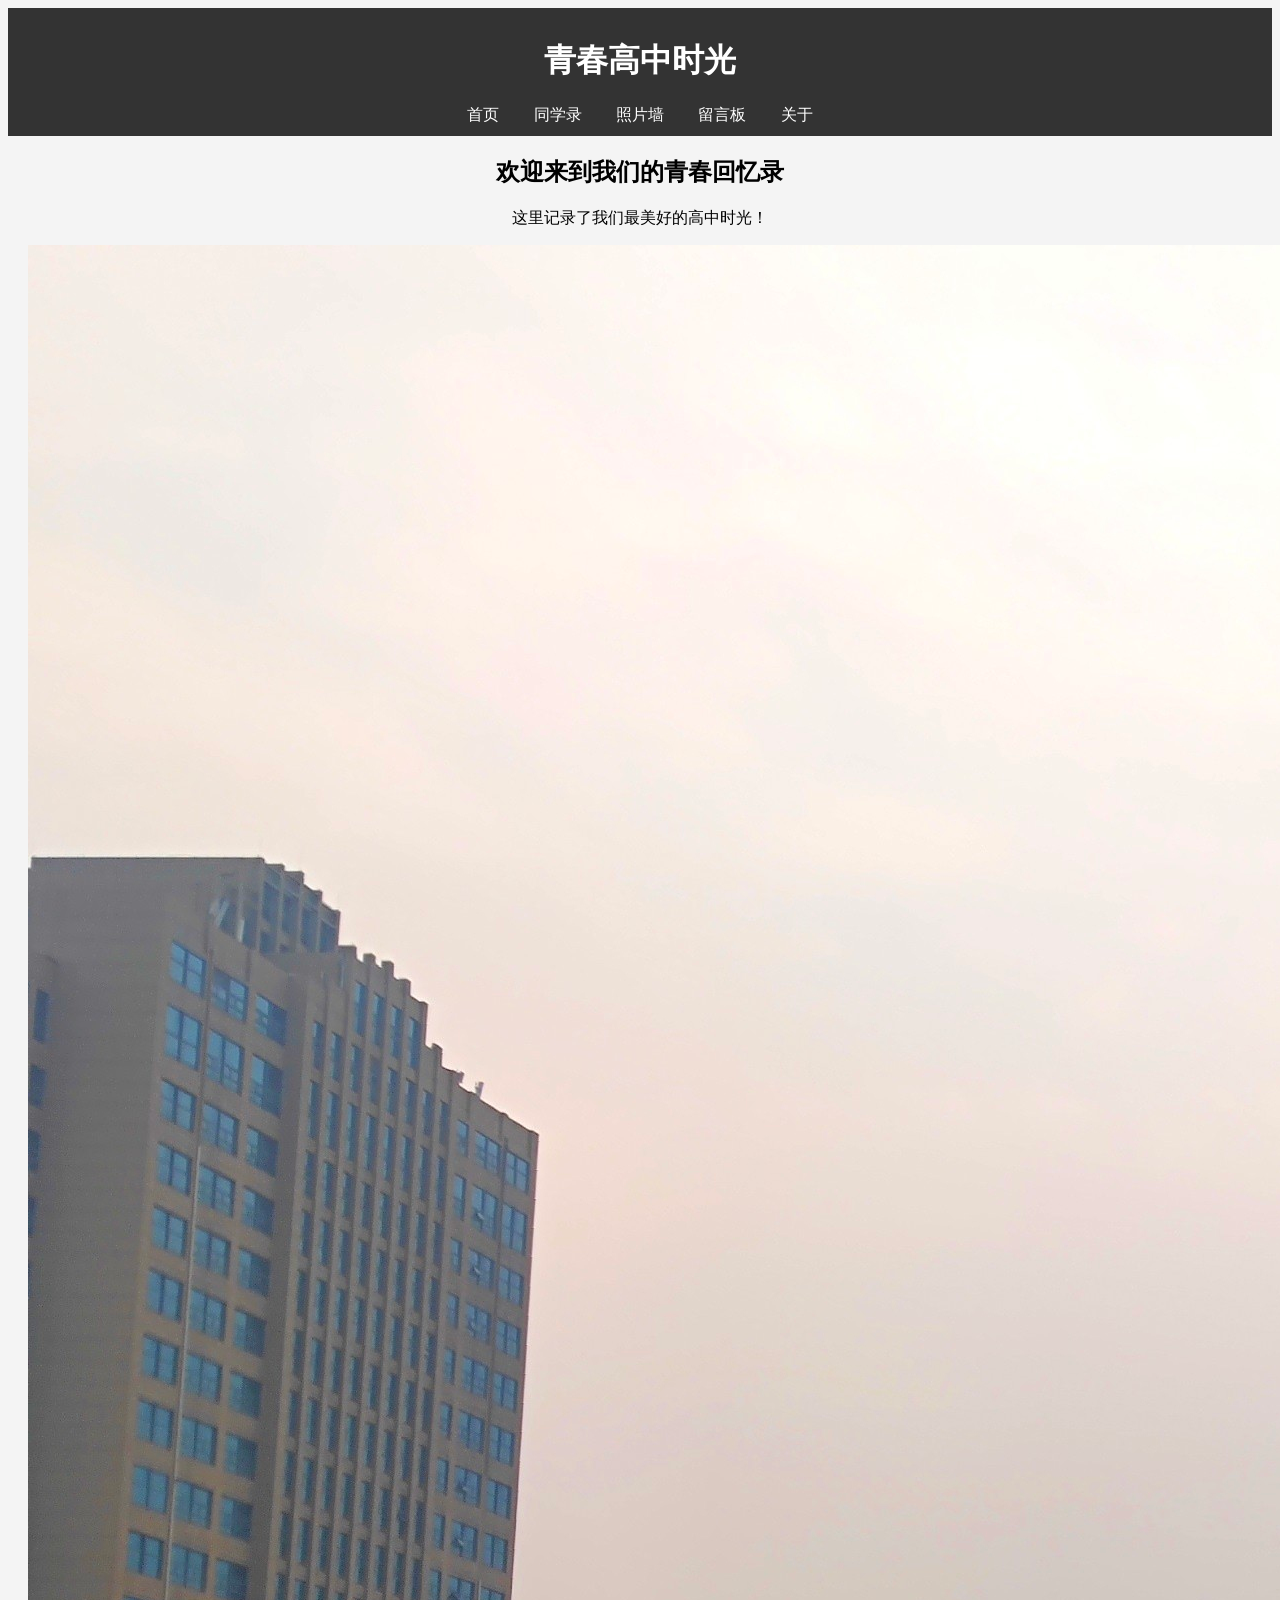
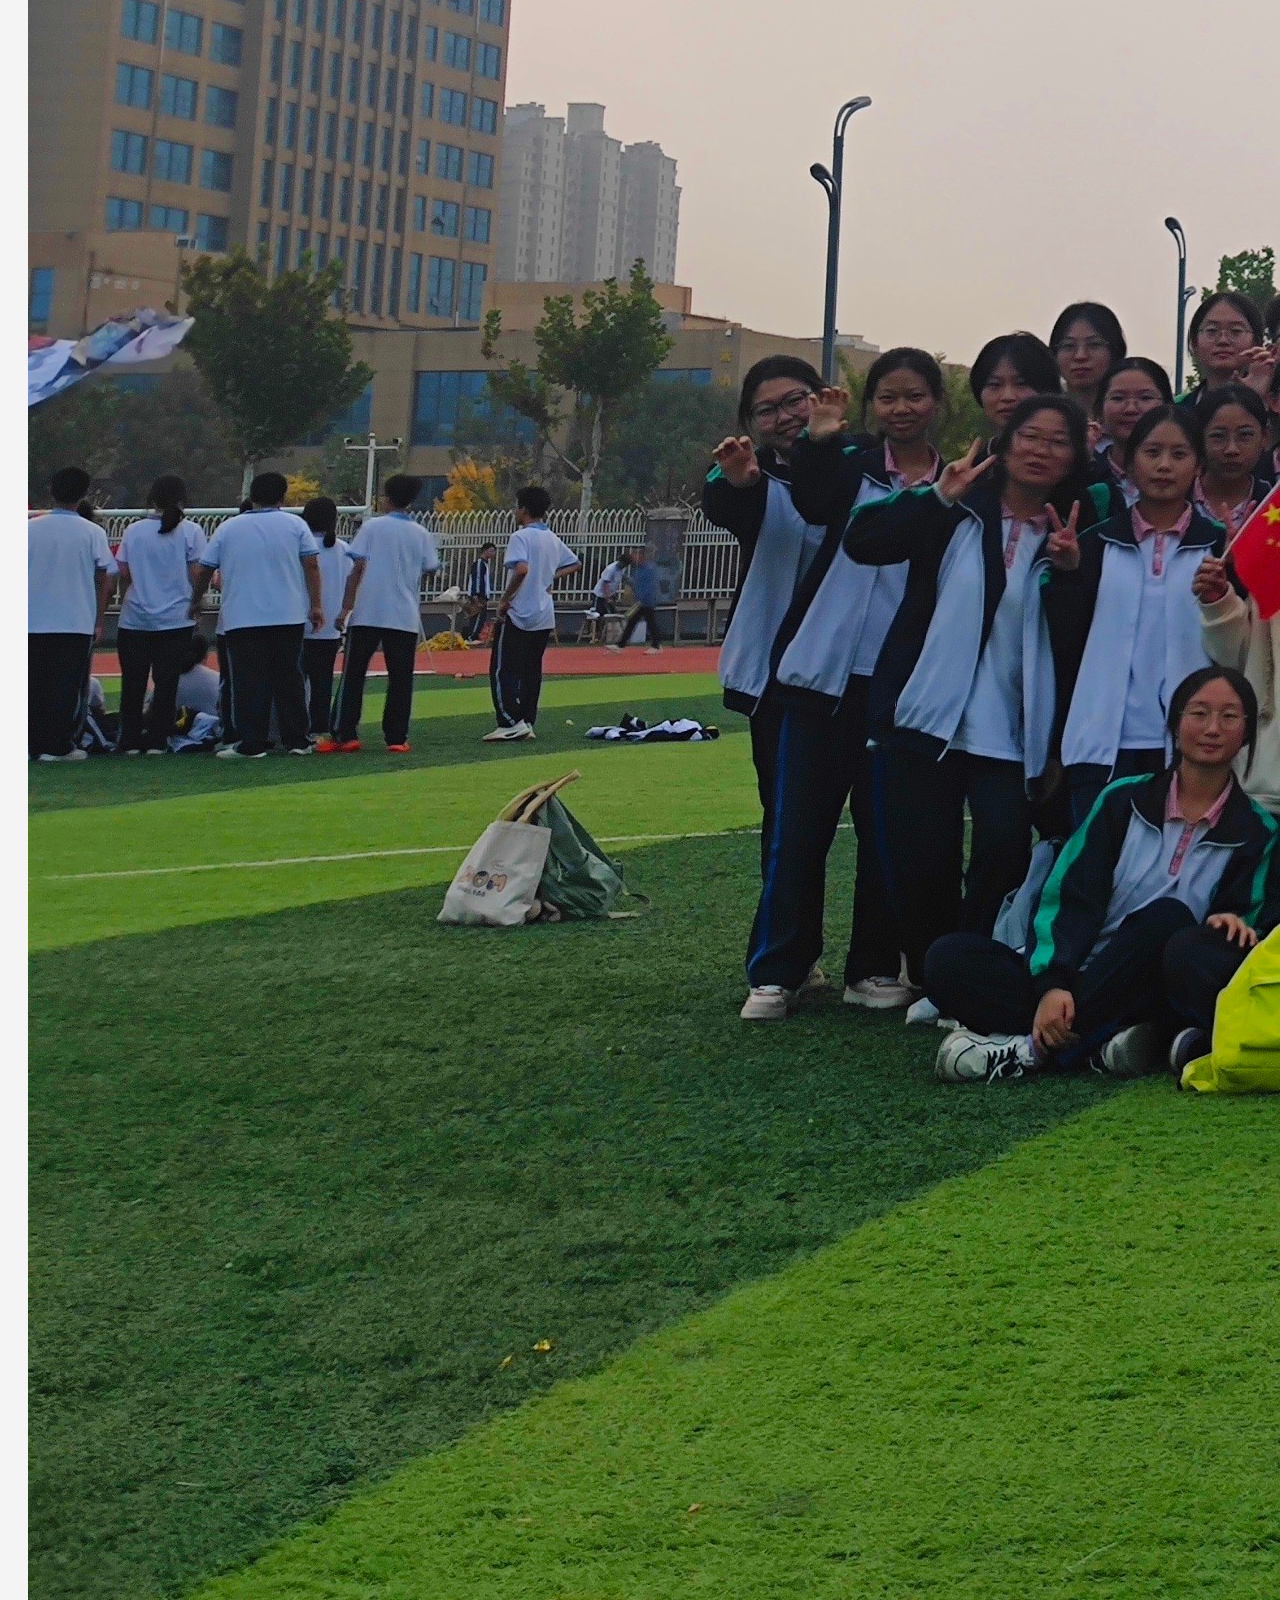
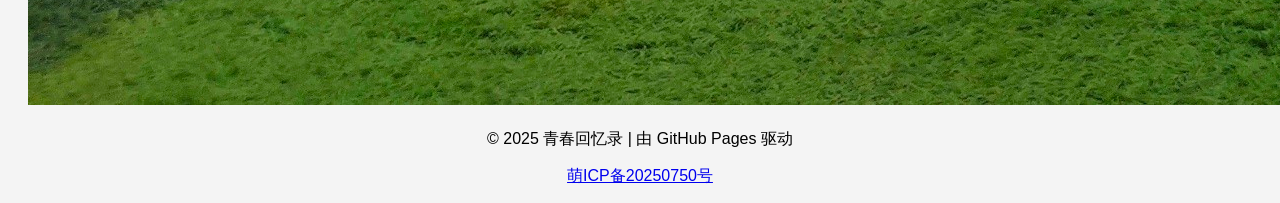
==== index.html @ 6043eba2 "index.html" ====
﻿<!DOCTYPE html>
<html lang="zh">
<head>
    <meta charset="UTF-8">
    <title>青春回忆录</title>
    <link rel="stylesheet" href="style.css">
</head>
<body>
    <header>
        <h1>青春高中时光</h1>
        <nav>
            <a href="index.html">首页</a>
            <a href="classmates.html">同学录</a>
            <a href="gallery.html">照片墙</a>
            <a href="guestbook.html">留言板</a>
            <a href="about.html">关于</a>
        </nav>
    </header>

    <section class="welcome">
        <h2>欢迎来到我们的青春回忆录</h2>
        <p>这里记录了我们最美好的高中时光！</p>
        <img src="IMG_2024Asports.jpg" alt="班级合照">
    </section>

    <footer>
            <div id="footer"></div>
<script>
    fetch('footer.html')
    .then(response => response.text())
    .then(data => {
        document.getElementById('footer').innerHTML = data;
    });
</script>
    </footer>
</body>
</html>
<!-- Cookie 请求弹窗 -->
<div id="cookie-banner" class="cookie-banner">
    <p>我们使用 Cookie 来优化您的浏览体验。继续使用网站即表示您同意我们的 <a href="privacy-policy.html" target="_blank">隐私政策</a>。</p>
    <button id="accept-cookie">接受</button>
</div>
---- style.css ----
body {
    font-family: Arial, sans-serif;
    text-align: center;
    background-color: #f4f4f4;
}

header {
    background: #333;
    color: white;
    padding: 10px;
}

nav a {
    color: white;
    margin: 0 15px;
    text-decoration: none;
}

/* 留言板样式 */
.guestbook {
    max-width: 800px;
    margin: 20px auto;
    padding: 20px;
    background: #f4f4f4;
    border-radius: 8px;
    box-shadow: 0 2px 4px rgba(0, 0, 0, 0.1);
}

.guestbook h2 {
    text-align: center;
    font-size: 24px;
    margin-bottom: 20px;
}

#guestbook-form {
    display: flex;
    flex-direction: column;
    margin-bottom: 20px;
}

#message {
    width: 100%;
    padding: 10px;
    margin-bottom: 10px;
    border: 1px solid #ccc;
    border-radius: 4px;
    font-size: 16px;
}

button[type="submit"] {
    background-color: #333;
    color: white;
    padding: 10px;
    border: none;
    border-radius: 4px;
    cursor: pointer;
    font-size: 16px;
}

button[type="submit"]:hover {
    background-color: #555;
}

#messages {
    background: white;
    padding: 15px;
    border-radius: 4px;
    border: 1px solid #ccc;
}

.message-item {
    padding: 10px;
    border-bottom: 1px solid #eee;
}

.message-item:last-child {
    border-bottom: none;
}

section {
    margin: 20px;
}

.gallery img {
    width: 200px;
    margin: 10px;
}

/* Cookie Banner 样式 */
.cookie-banner {
    position: fixed;
    bottom: 0;
    width: 100%;
    background-color: #333;
    color: white;
    padding: 15px 20px;
    text-align: center;
    box-shadow: 0 -2px 5px rgba(0, 0, 0, 0.1);
    display: none; /* 初始状态为隐藏 */
    z-index: 1000;
}

.cookie-banner p {
    margin: 0;
    font-size: 14px;
    display: inline-block;
}

.cookie-banner a {
    color: #4CAF50;
    text-decoration: none;
    margin-left: 5px;
}

.cookie-banner button {
    background-color: #4CAF50;
    color: white;
    border: none;
    padding: 8px 16px;
    margin-left: 20px;
    border-radius: 4px;
    font-size: 14px;
    cursor: pointer;
}

.cookie-banner button:hover {
    background-color: #45a049;
}
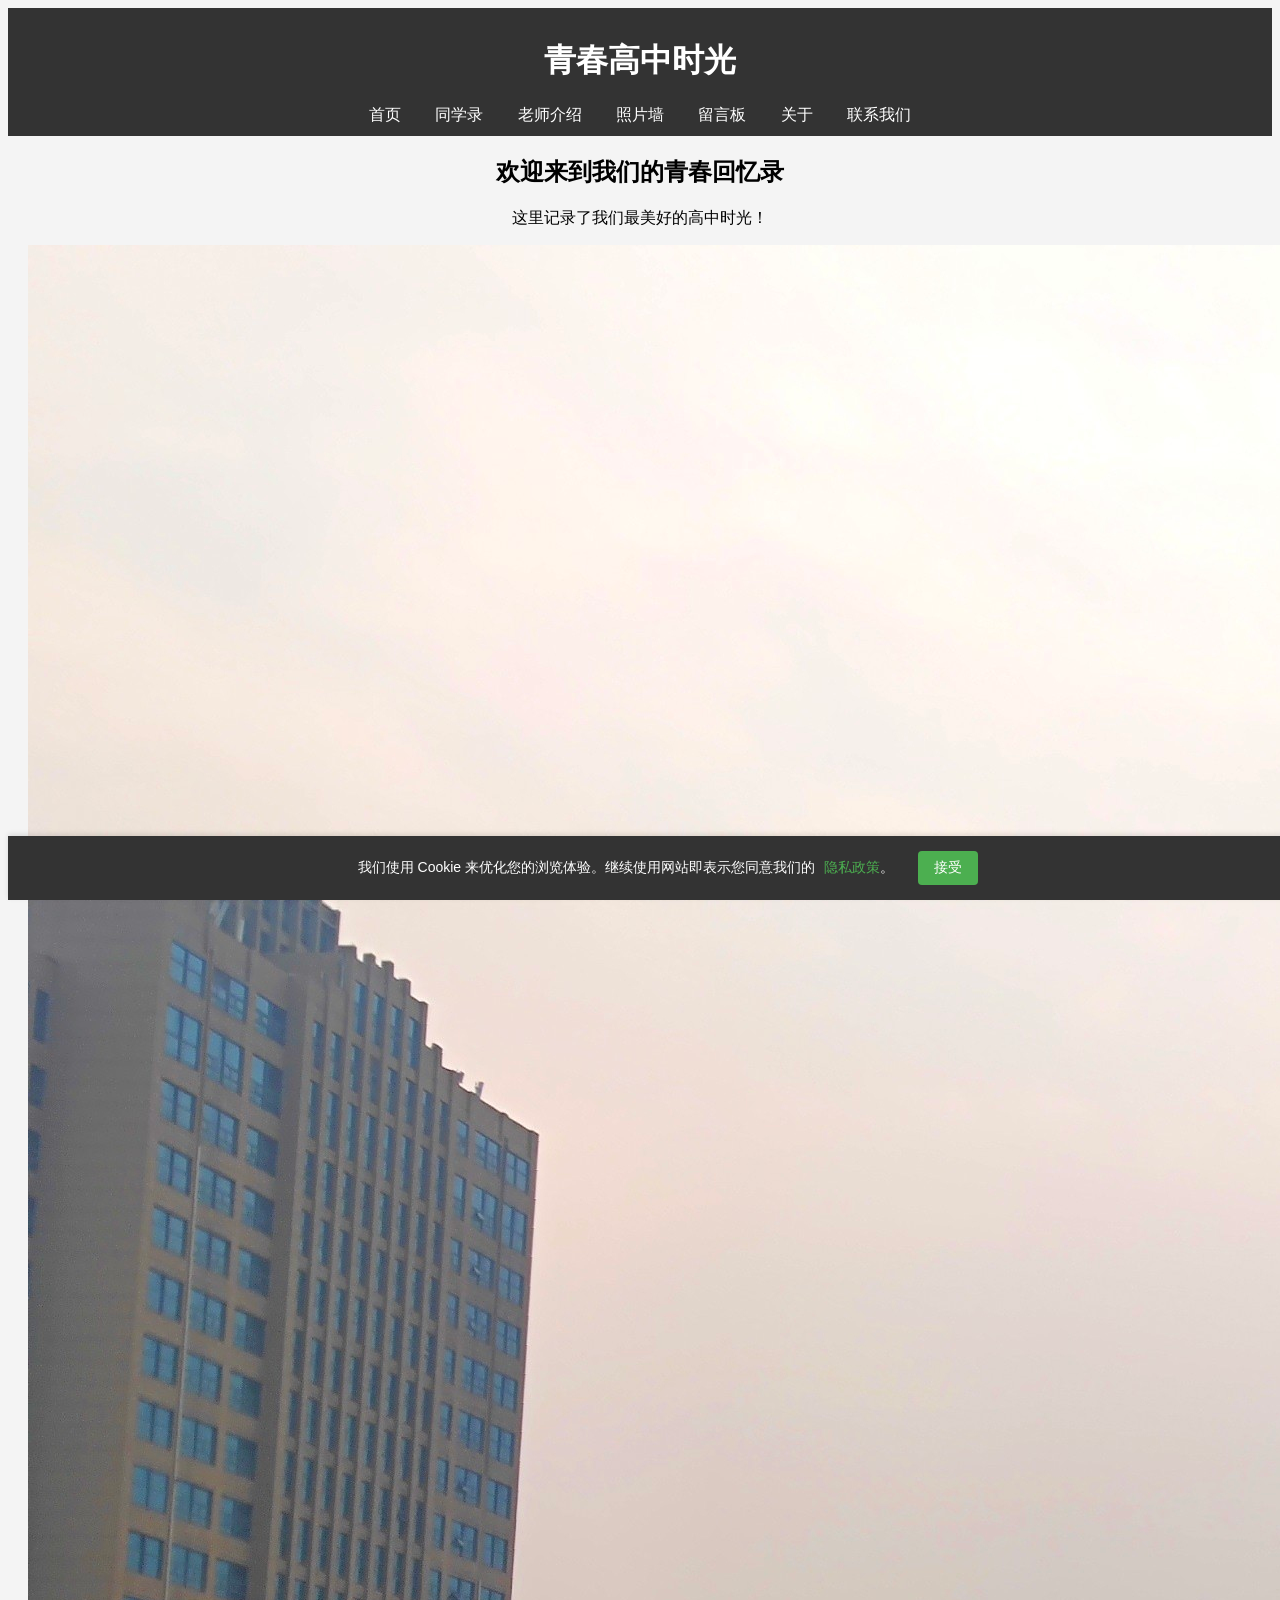
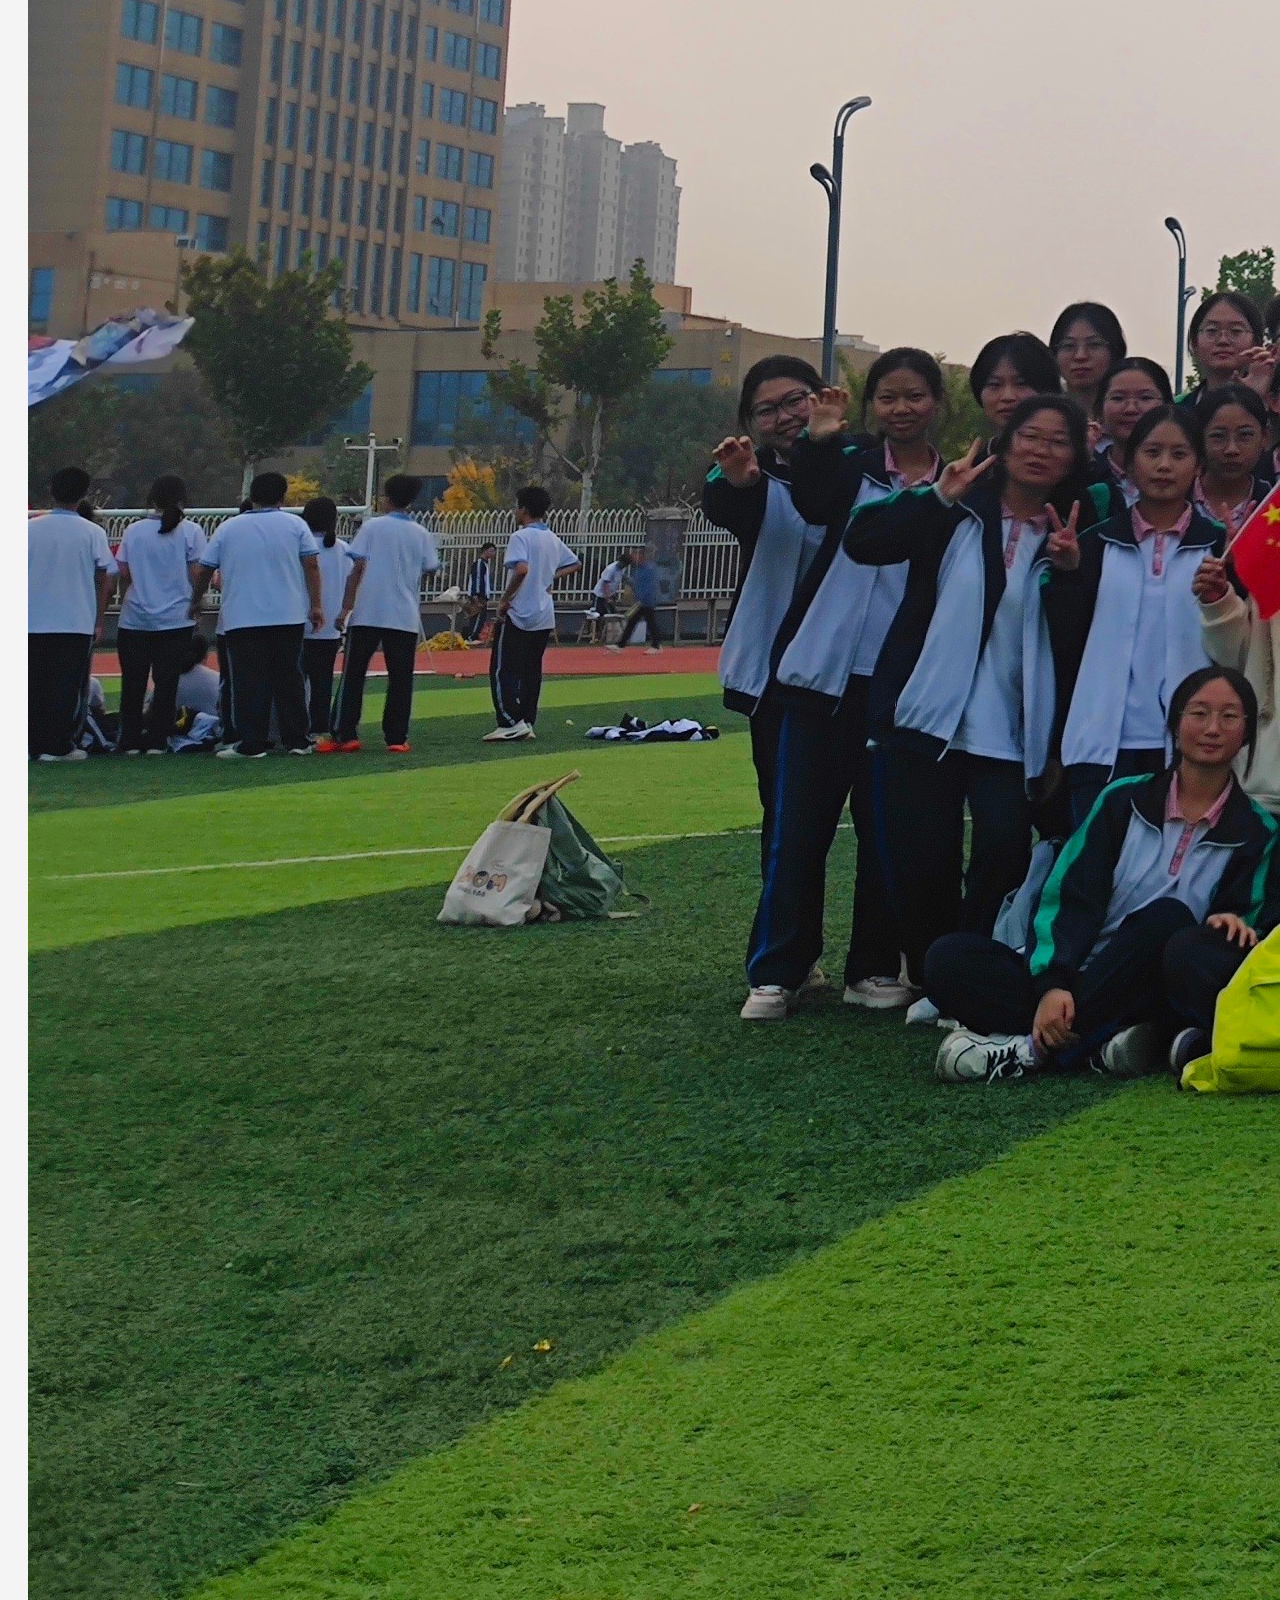
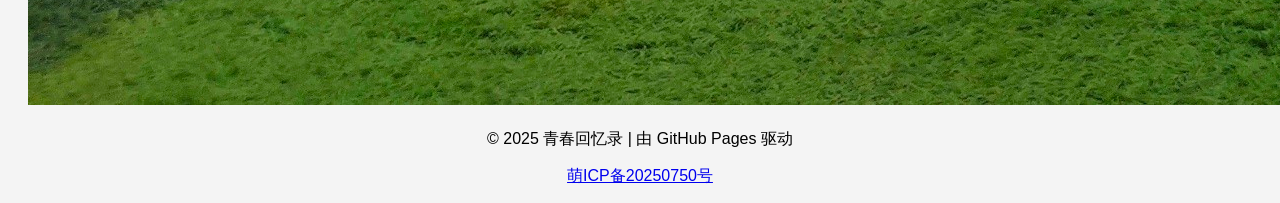
==== commit 9d2a1e77: "index.html" ====
--- a/index.html
+++ b/index.html
@@ -5,15 +5,19 @@
     <title>青春回忆录</title>
     <link rel="stylesheet" href="style.css">
 </head>
+    <script src="cookie-banner.js"></script>
 <body>
     <header>
         <h1>青春高中时光</h1>
         <nav>
             <a href="index.html">首页</a>
             <a href="classmates.html">同学录</a>
+            <a href="teachers.html">老师介绍</a>
             <a href="gallery.html">照片墙</a>
             <a href="guestbook.html">留言板</a>
             <a href="about.html">关于</a>
+            <a href="contact.html">联系我们</a>
+            </nav>
         </nav>
     </header>
 
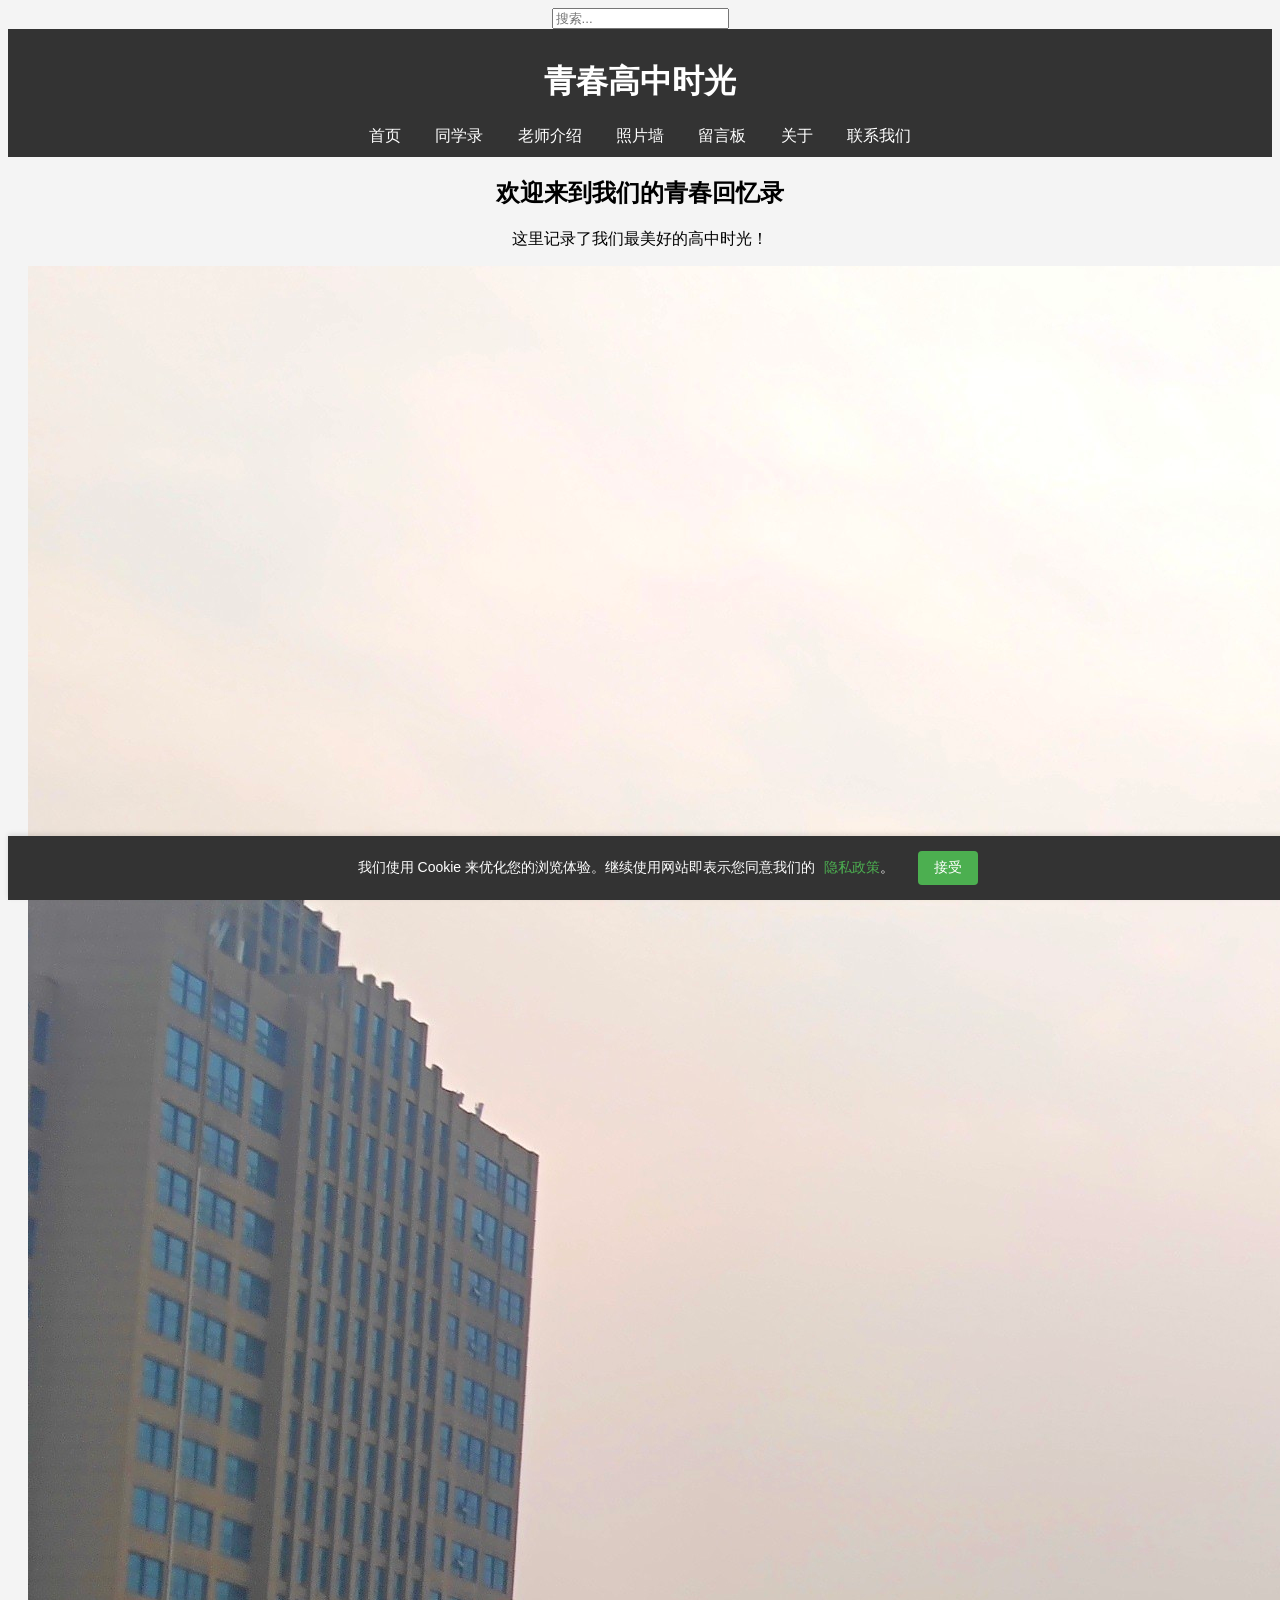
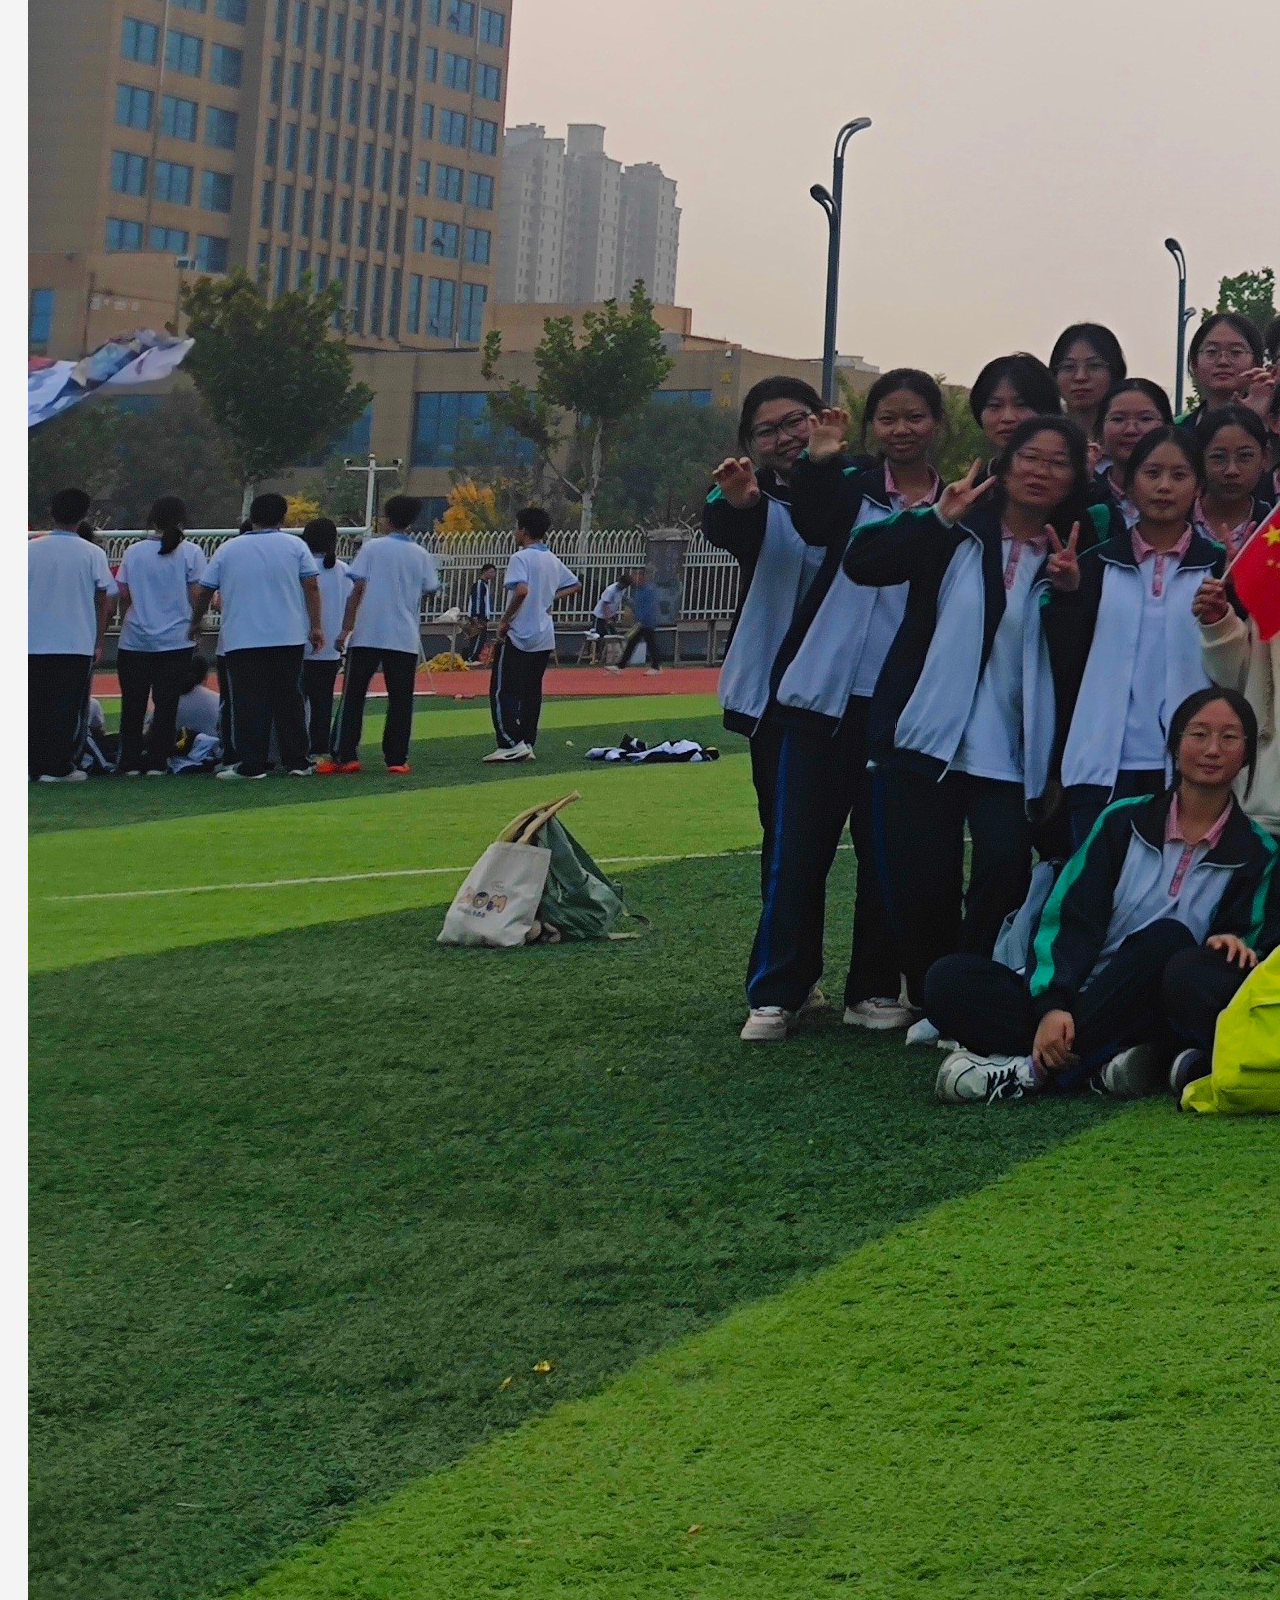
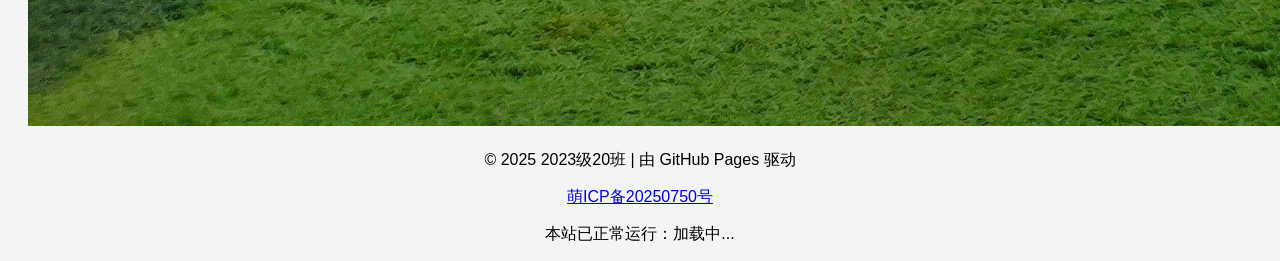
==== commit 087a7c70: "index.html" ====
--- a/index.html
+++ b/index.html
@@ -5,6 +5,11 @@
     <title>青春回忆录</title>
     <link rel="stylesheet" href="style.css">
 </head>
+    
+    <input type="text" id="searchBox" placeholder="搜索..." onkeyup="searchSite()">
+<div id="searchResults"></div>
+<script src="search.js"></script>
+    
     <script src="cookie-banner.js"></script>
 <body>
     <header>
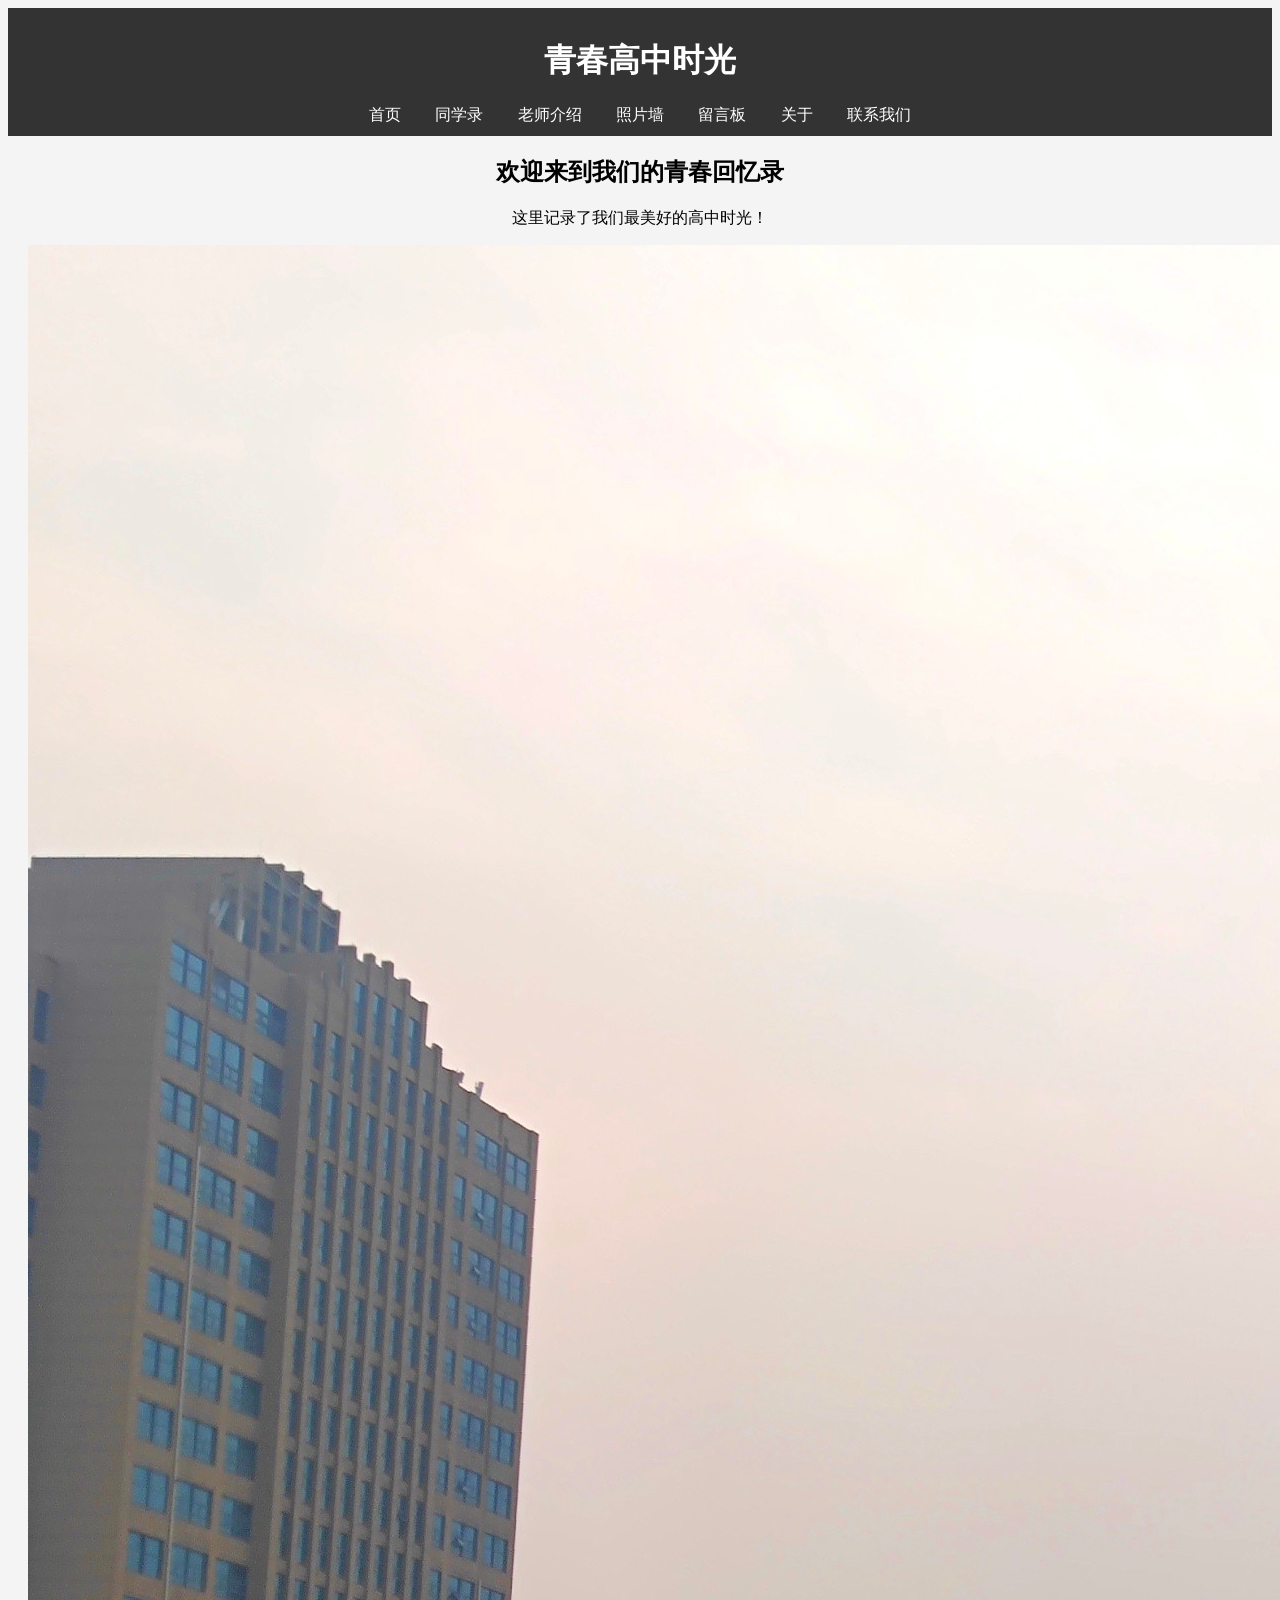
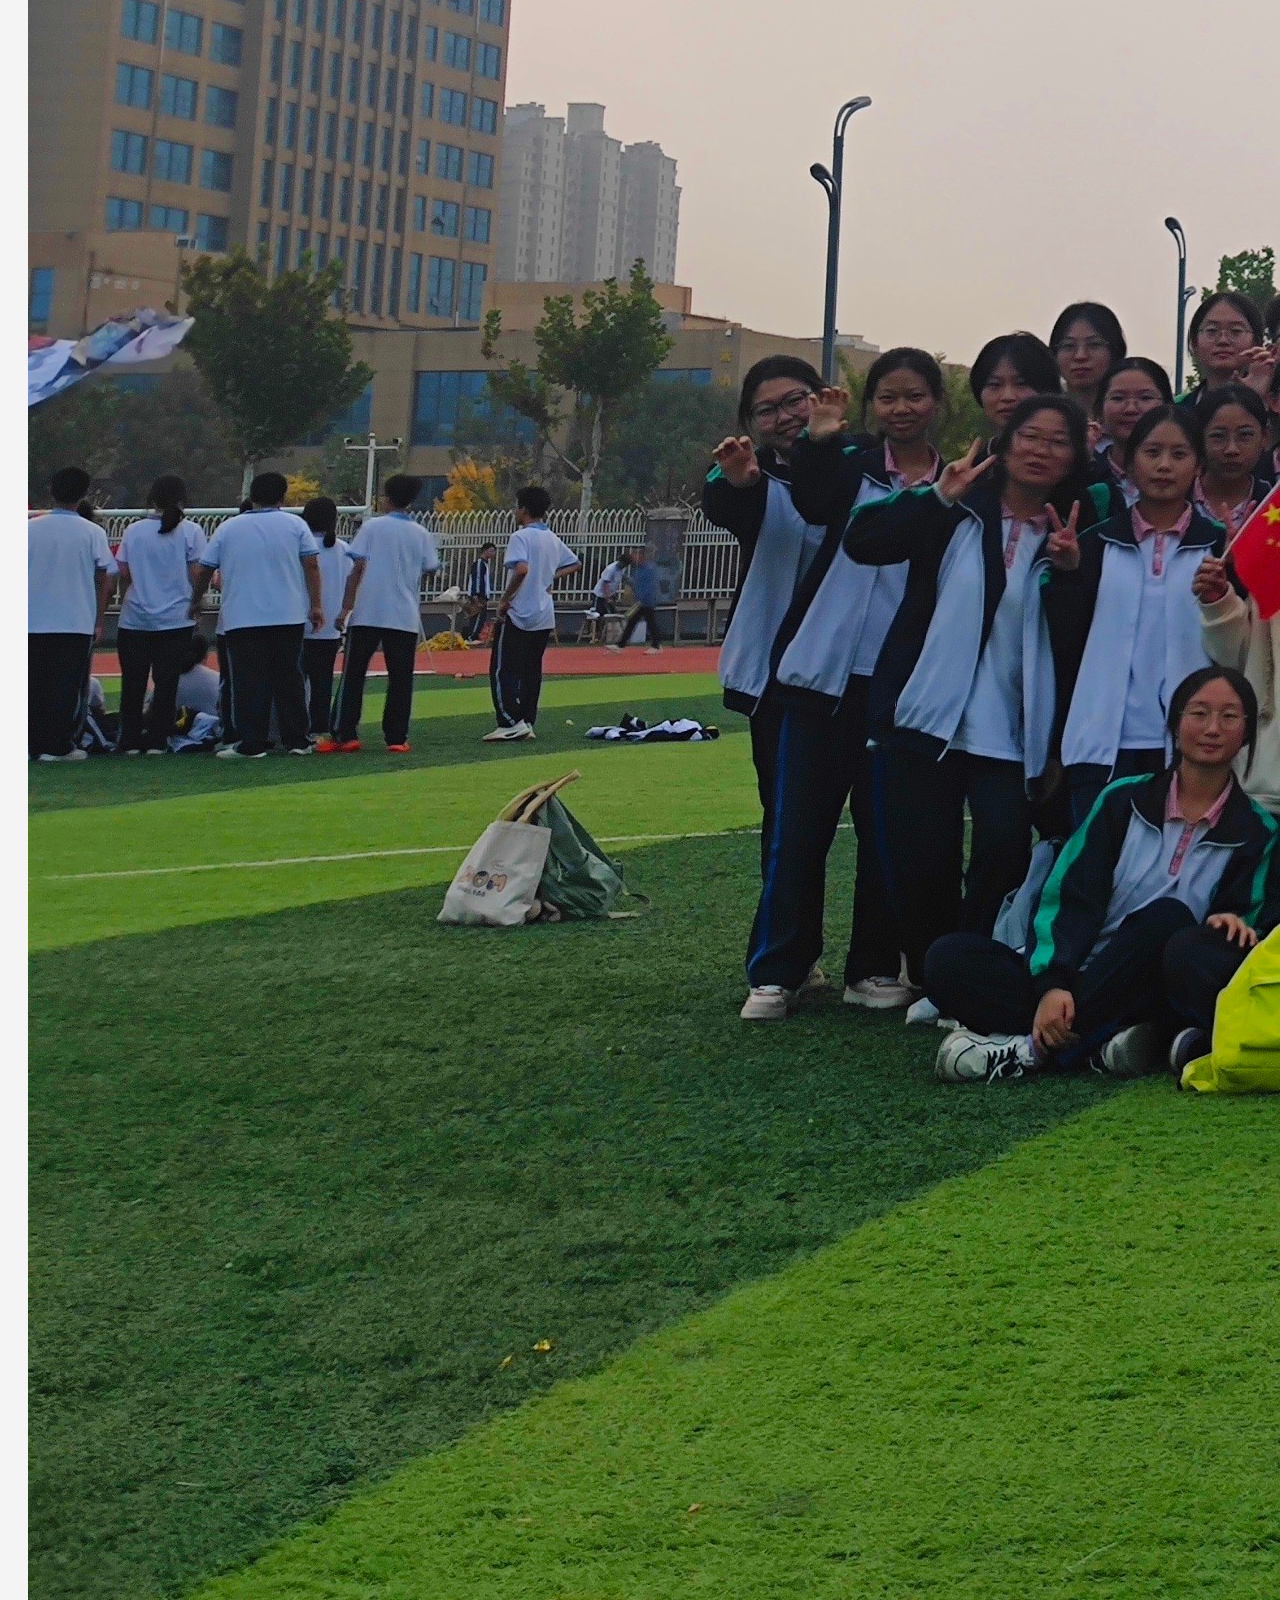
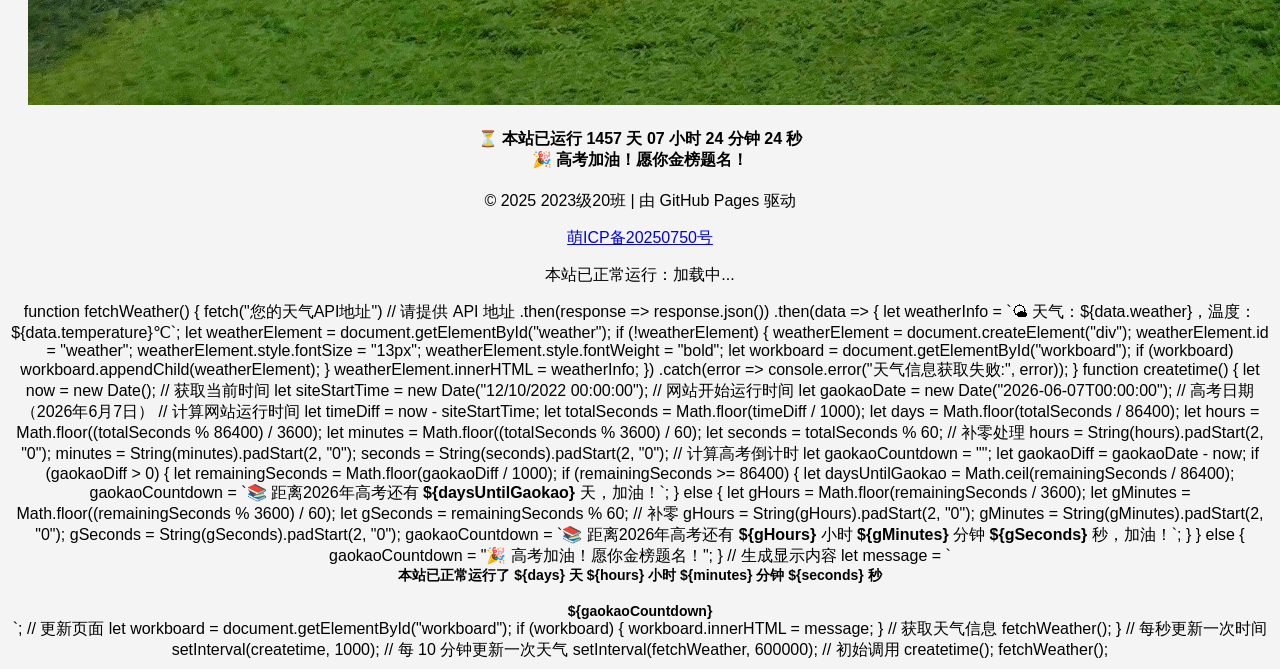
==== commit 04c99d72: "index.html" ====
--- a/index.html
+++ b/index.html
@@ -1,16 +1,11 @@
-﻿<!DOCTYPE html>
+<!DOCTYPE html>
 <html lang="zh">
 <head>
     <meta charset="UTF-8">
     <title>青春回忆录</title>
     <link rel="stylesheet" href="style.css">
 </head>
-    
-    <input type="text" id="searchBox" placeholder="搜索..." onkeyup="searchSite()">
-<div id="searchResults"></div>
-<script src="search.js"></script>
-    
-    <script src="cookie-banner.js"></script>
+
 <body>
     <header>
         <h1>青春高中时光</h1>
@@ -22,7 +17,6 @@
             <a href="guestbook.html">留言板</a>
             <a href="about.html">关于</a>
             <a href="contact.html">联系我们</a>
-            </nav>
         </nav>
     </header>
 
@@ -32,20 +26,71 @@
         <img src="IMG_2024Asports.jpg" alt="班级合照">
     </section>
 
+    <!-- 网站运行时间 & 高考倒计时 -->
+    <section id="runtime-info" style="text-align:center; font-weight:bold; margin:20px 0;">
+        <p id="runtime-text">加载中...</p>
+    </section>
+
     <footer>
-            <div id="footer"></div>
-<script>
-    fetch('footer.html')
-    .then(response => response.text())
-    .then(data => {
-        document.getElementById('footer').innerHTML = data;
-    });
-</script>
+        <div id="footer"></div>
+        <script>
+            fetch('footer.html')
+            .then(response => response.text())
+            .then(data => {
+                document.getElementById('footer').innerHTML = data;
+            });
+        </script>
     </footer>
+
+    <!-- Cookie 请求弹窗 -->
+    <div id="cookie-banner" class="cookie-banner">
+        <p>我们使用 Cookie 来优化您的浏览体验。继续使用网站即表示您同意我们的 <a href="privacy-policy.html" target="_blank">隐私政策</a>。</p>
+        <button id="accept-cookie">接受</button>
+    </div>
+
+    <!-- 运行时间 & 倒计时脚本 -->
+    <script>
+        function updateRuntime() {
+            let now = new Date();
+            let siteStartTime = new Date("12/10/2022 00:00:00"); // 网站上线时间
+            let gaokaoDate = new Date("2026-06-07T00:00:00"); // 高考时间
+
+            // 计算网站运行时间
+            let timeDiff = now - siteStartTime;
+            let totalSeconds = Math.floor(timeDiff / 1000);
+            let days = Math.floor(totalSeconds / 86400);
+            let hours = String(Math.floor((totalSeconds % 86400) / 3600)).padStart(2, "0");
+            let minutes = String(Math.floor((totalSeconds % 3600) / 60)).padStart(2, "0");
+            let seconds = String(totalSeconds % 60).padStart(2, "0");
+
+            // 计算高考倒计时
+            let gaokaoCountdown = "";
+            let gaokaoDiff = gaokaoDate - now;
+            if (gaokaoDiff > 0) {
+                let remainingSeconds = Math.floor(gaokaoDiff / 1000);
+                if (remainingSeconds >= 86400) {
+                    let daysUntilGaokao = Math.ceil(remainingSeconds / 86400);
+                    gaokaoCountdown = `📚 距离2026年高考还有 <b>${daysUntilGaokao}</b> 天，加油！`;
+                } else {
+                    let gHours = String(Math.floor(remainingSeconds / 3600)).padStart(2, "0");
+                    let gMinutes = String(Math.floor((remainingSeconds % 3600) / 60)).padStart(2, "0");
+                    let gSeconds = String(remainingSeconds % 60).padStart(2, "0");
+                    gaokaoCountdown = `📚 距离2026年高考还有 <b>${gHours}</b> 小时 <b>${gMinutes}</b> 分钟 <b>${gSeconds}</b> 秒，加油！`;
+                }
+            } else {
+                gaokaoCountdown = "🎉 高考加油！愿你金榜题名！";
+            }
+
+            // 更新 HTML
+            document.getElementById("runtime-text").innerHTML = `
+                ⏳ 本站已运行 <b>${days}</b> 天 <b>${hours}</b> 小时 <b>${minutes}</b> 分钟 <b>${seconds}</b> 秒 <br>
+                ${gaokaoCountdown}
+            `;
+        }
+
+        // 每秒更新
+        setInterval(updateRuntime, 1000);
+        updateRuntime();
+    </script>
 </body>
 </html>
-<!-- Cookie 请求弹窗 -->
-<div id="cookie-banner" class="cookie-banner">
-    <p>我们使用 Cookie 来优化您的浏览体验。继续使用网站即表示您同意我们的 <a href="privacy-policy.html" target="_blank">隐私政策</a>。</p>
-    <button id="accept-cookie">接受</button>
-</div>
--- a/style.css
+++ b/style.css
@@ -126,3 +126,35 @@
 .cookie-banner button:hover {
     background-color: #45a049;
 }
+
+#searchBox {
+    width: 200px;
+    padding: 5px;
+    border: 1px solid #ccc;
+    border-radius: 5px;
+}
+
+#searchResults {
+    display: none;
+    position: absolute;
+    background: white;
+    border: 1px solid #ccc;
+    width: 200px;
+    max-height: 200px;
+    overflow-y: auto;
+    box-shadow: 0 2px 5px rgba(0, 0, 0, 0.2);
+}
+
+#searchResults p {
+    margin: 5px;
+    padding: 5px;
+}
+
+#searchResults a {
+    text-decoration: none;
+    color: black;
+}
+
+#searchResults a:hover {
+    color: blue;
+}
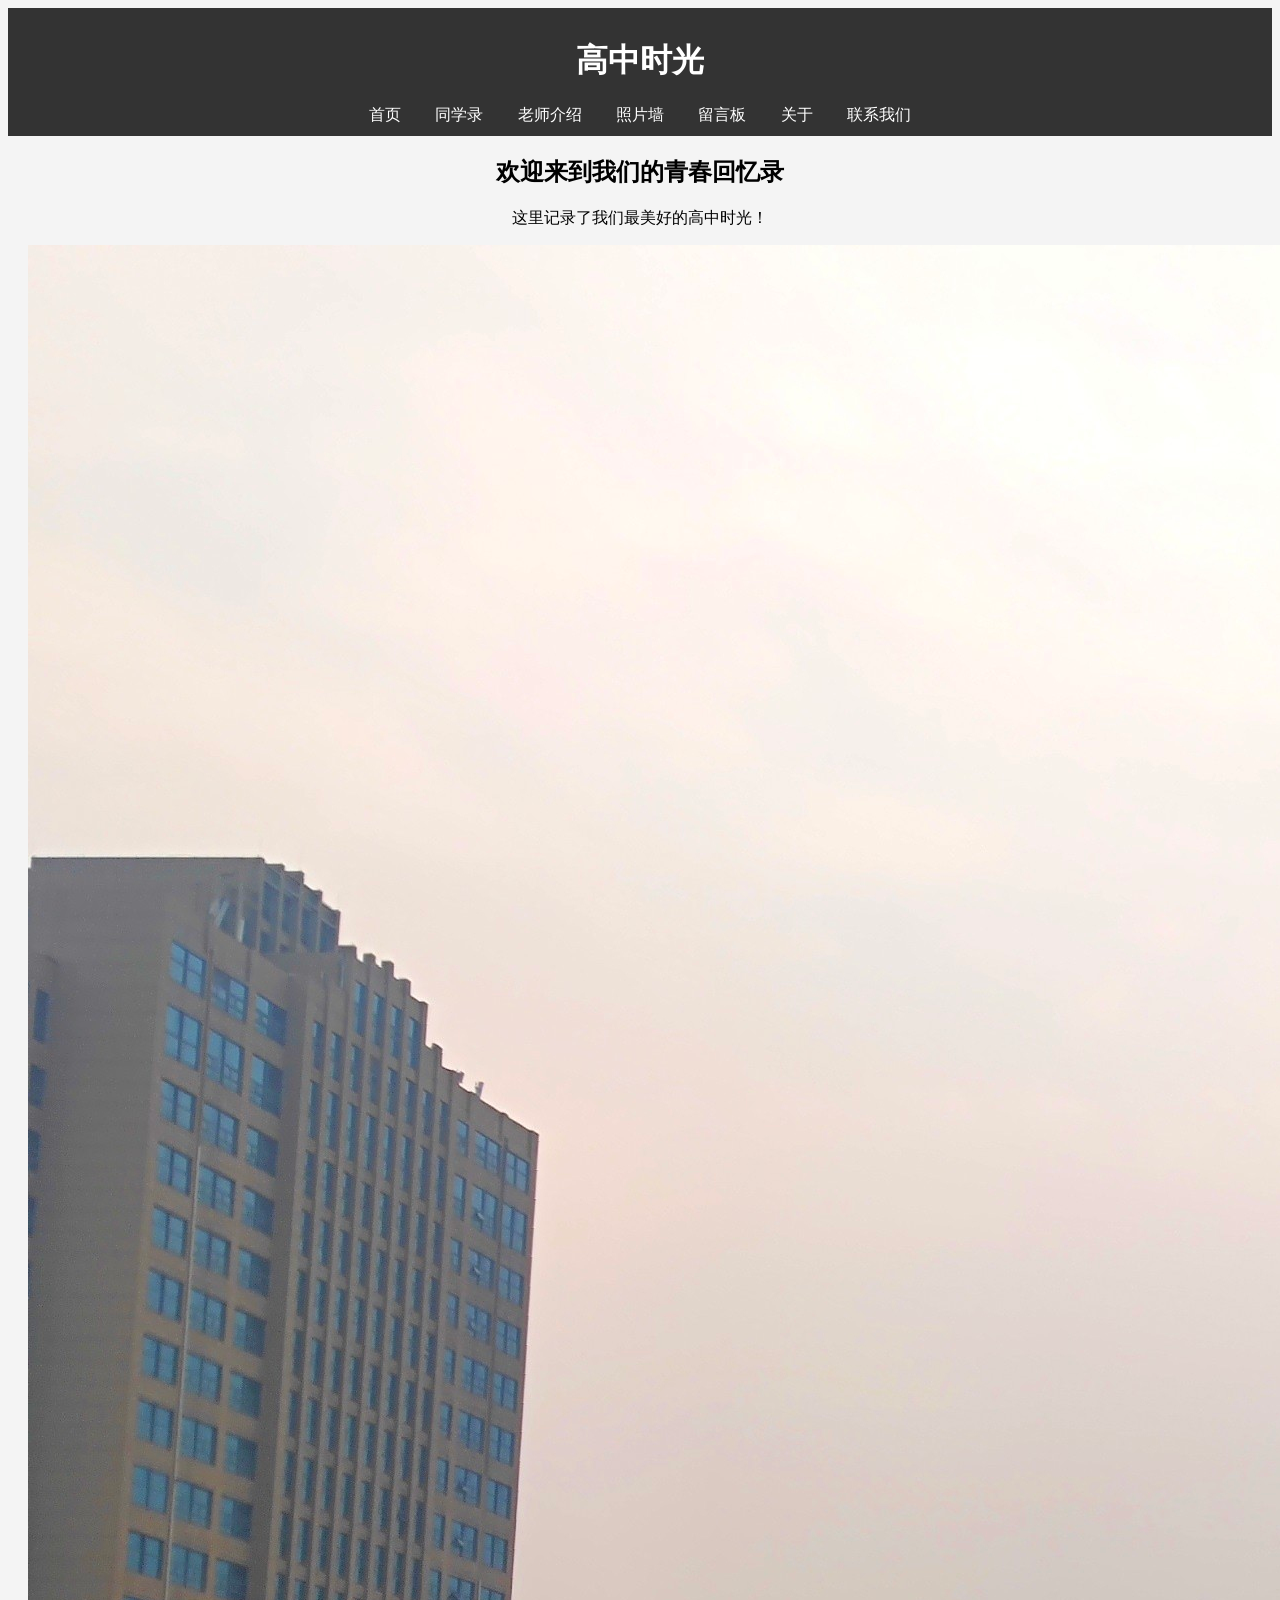
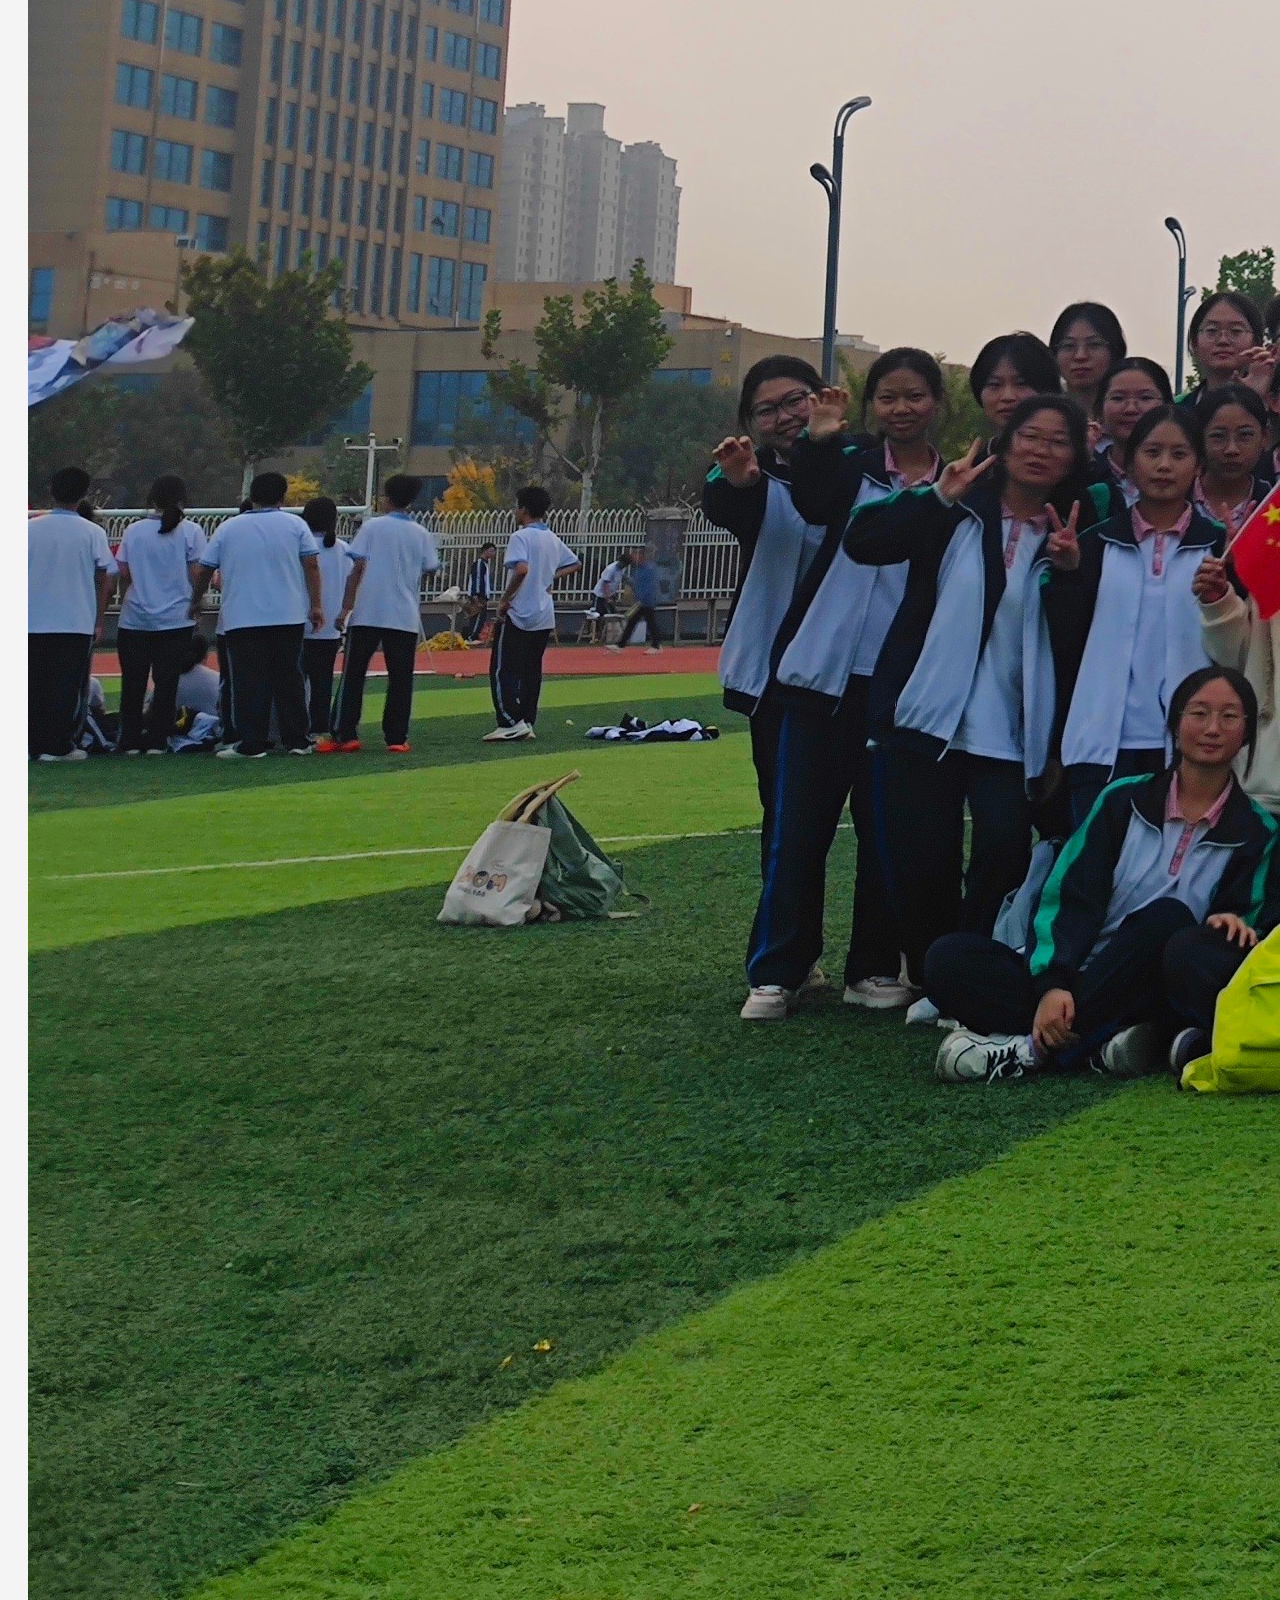
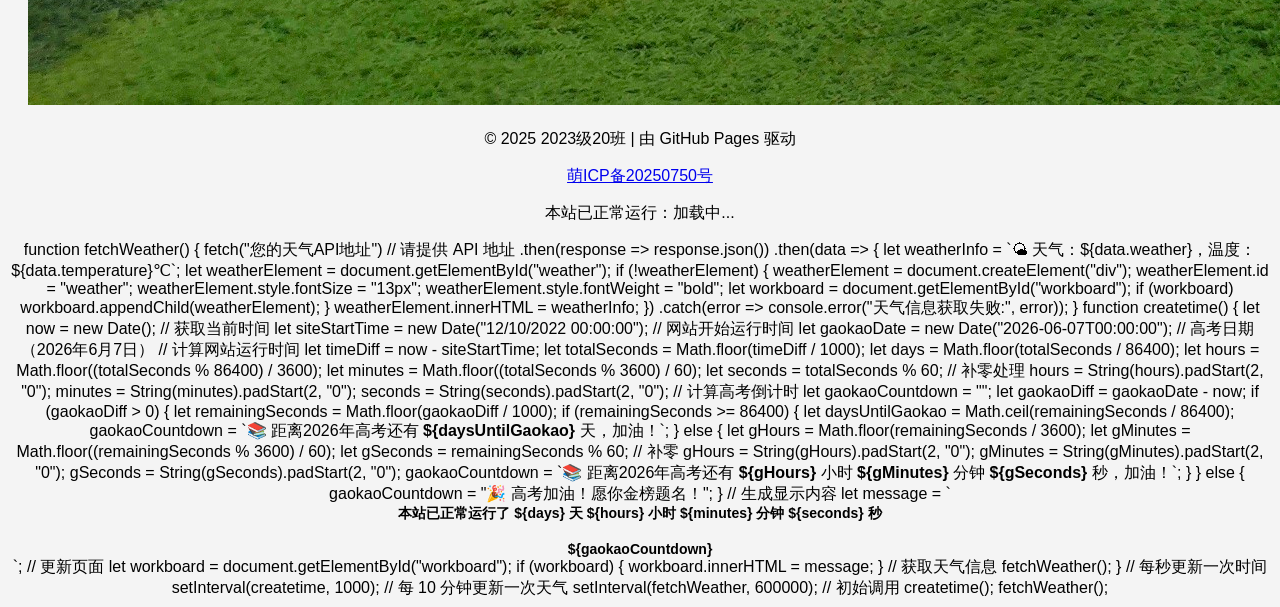
==== commit 4fe6eac4: "index.html" ====
--- a/index.html
+++ b/index.html
@@ -8,7 +8,7 @@
 
 <body>
     <header>
-        <h1>青春高中时光</h1>
+        <h1>高中时光</h1>
         <nav>
             <a href="index.html">首页</a>
             <a href="classmates.html">同学录</a>
@@ -24,11 +24,6 @@
         <h2>欢迎来到我们的青春回忆录</h2>
         <p>这里记录了我们最美好的高中时光！</p>
         <img src="IMG_2024Asports.jpg" alt="班级合照">
-    </section>
-
-    <!-- 网站运行时间 & 高考倒计时 -->
-    <section id="runtime-info" style="text-align:center; font-weight:bold; margin:20px 0;">
-        <p id="runtime-text">加载中...</p>
     </section>
 
     <footer>
@@ -52,7 +47,7 @@
     <script>
         function updateRuntime() {
             let now = new Date();
-            let siteStartTime = new Date("12/10/2022 00:00:00"); // 网站上线时间
+            let siteStartTime = new Date("08/02/2025 20:00:00"); // 网站上线时间
             let gaokaoDate = new Date("2026-06-07T00:00:00"); // 高考时间
 
             // 计算网站运行时间
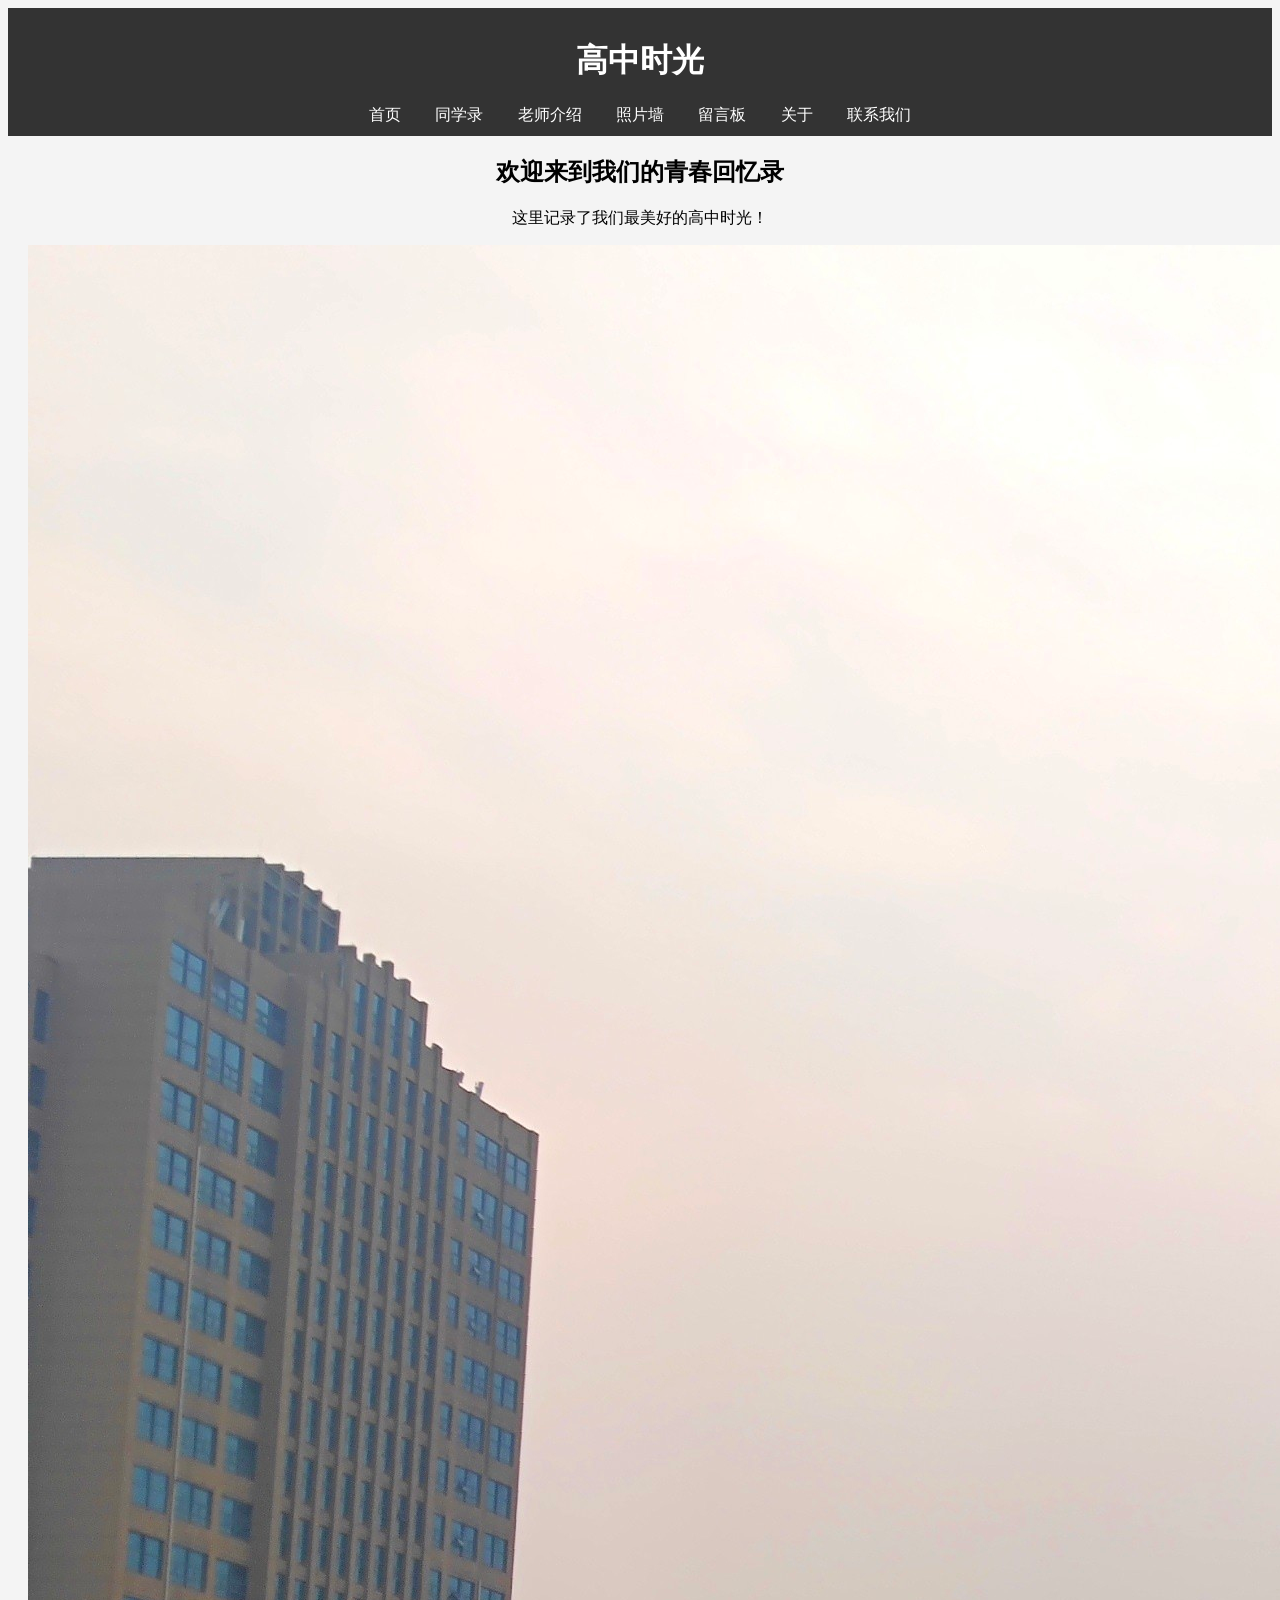
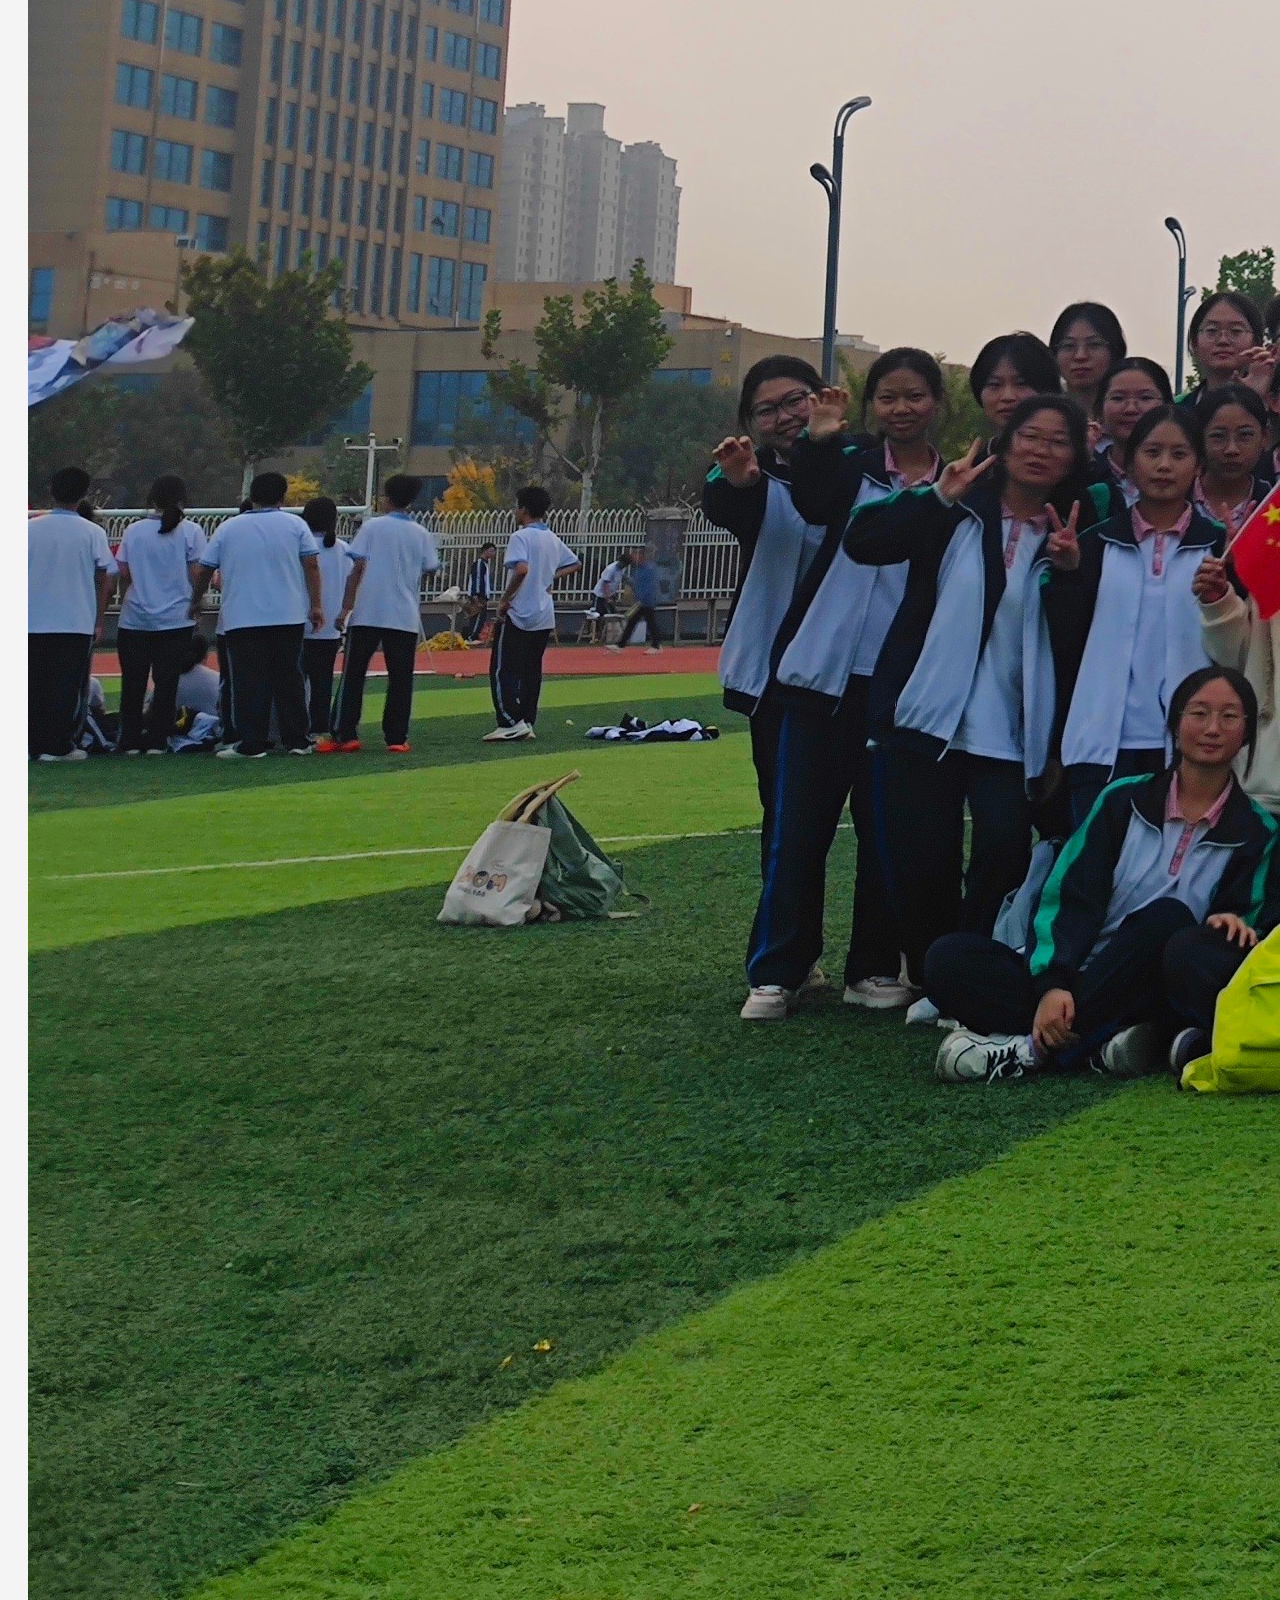
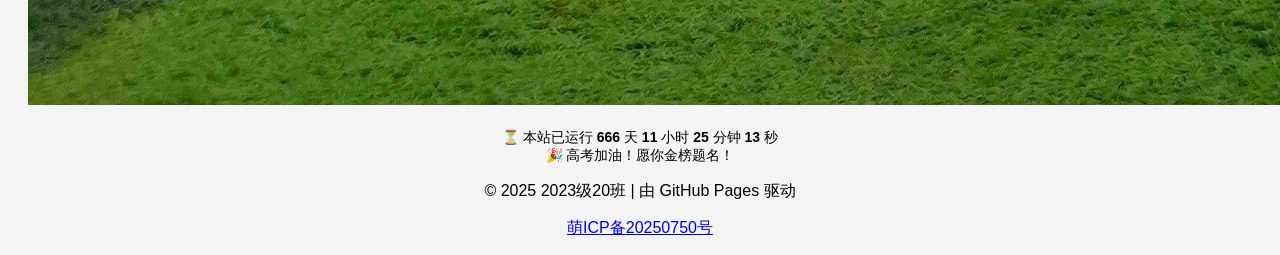
==== commit 3aaf4c67: "index.html" ====
--- a/index.html
+++ b/index.html
@@ -26,6 +26,9 @@
         <img src="IMG_2024Asports.jpg" alt="班级合照">
     </section>
 
+    <!-- 运行时间 & 倒计时 -->
+    <div id="runtime-text" style="text-align:center; font-size:14px; margin-top:20px;"></div>
+
     <footer>
         <div id="footer"></div>
         <script>
@@ -43,12 +46,11 @@
         <button id="accept-cookie">接受</button>
     </div>
 
-    <!-- 运行时间 & 倒计时脚本 -->
     <script>
         function updateRuntime() {
             let now = new Date();
-            let siteStartTime = new Date("08/02/2025 20:00:00"); // 网站上线时间
-            let gaokaoDate = new Date("2026-06-07T00:00:00"); // 高考时间
+            let siteStartTime = new Date("2025-02-07T20:00:00"); // ISO 格式，避免浏览器兼容问题
+            let gaokaoDate = new Date("2026-06-07T00:00:00");
 
             // 计算网站运行时间
             let timeDiff = now - siteStartTime;
@@ -64,7 +66,7 @@
             if (gaokaoDiff > 0) {
                 let remainingSeconds = Math.floor(gaokaoDiff / 1000);
                 if (remainingSeconds >= 86400) {
-                    let daysUntilGaokao = Math.ceil(remainingSeconds / 86400);
+                    let daysUntilGaokao = Math.floor(remainingSeconds / 86400); // 修正计算方法
                     gaokaoCountdown = `📚 距离2026年高考还有 <b>${daysUntilGaokao}</b> 天，加油！`;
                 } else {
                     let gHours = String(Math.floor(remainingSeconds / 3600)).padStart(2, "0");
@@ -86,6 +88,16 @@
         // 每秒更新
         setInterval(updateRuntime, 1000);
         updateRuntime();
+
+        // Cookie 弹窗处理
+        document.getElementById("accept-cookie").addEventListener("click", function () {
+            document.getElementById("cookie-banner").style.display = "none";
+            localStorage.setItem("cookieAccepted", "true");
+        });
+
+        if (localStorage.getItem("cookieAccepted") === "true") {
+            document.getElementById("cookie-banner").style.display = "none";
+        }
     </script>
 </body>
 </html>
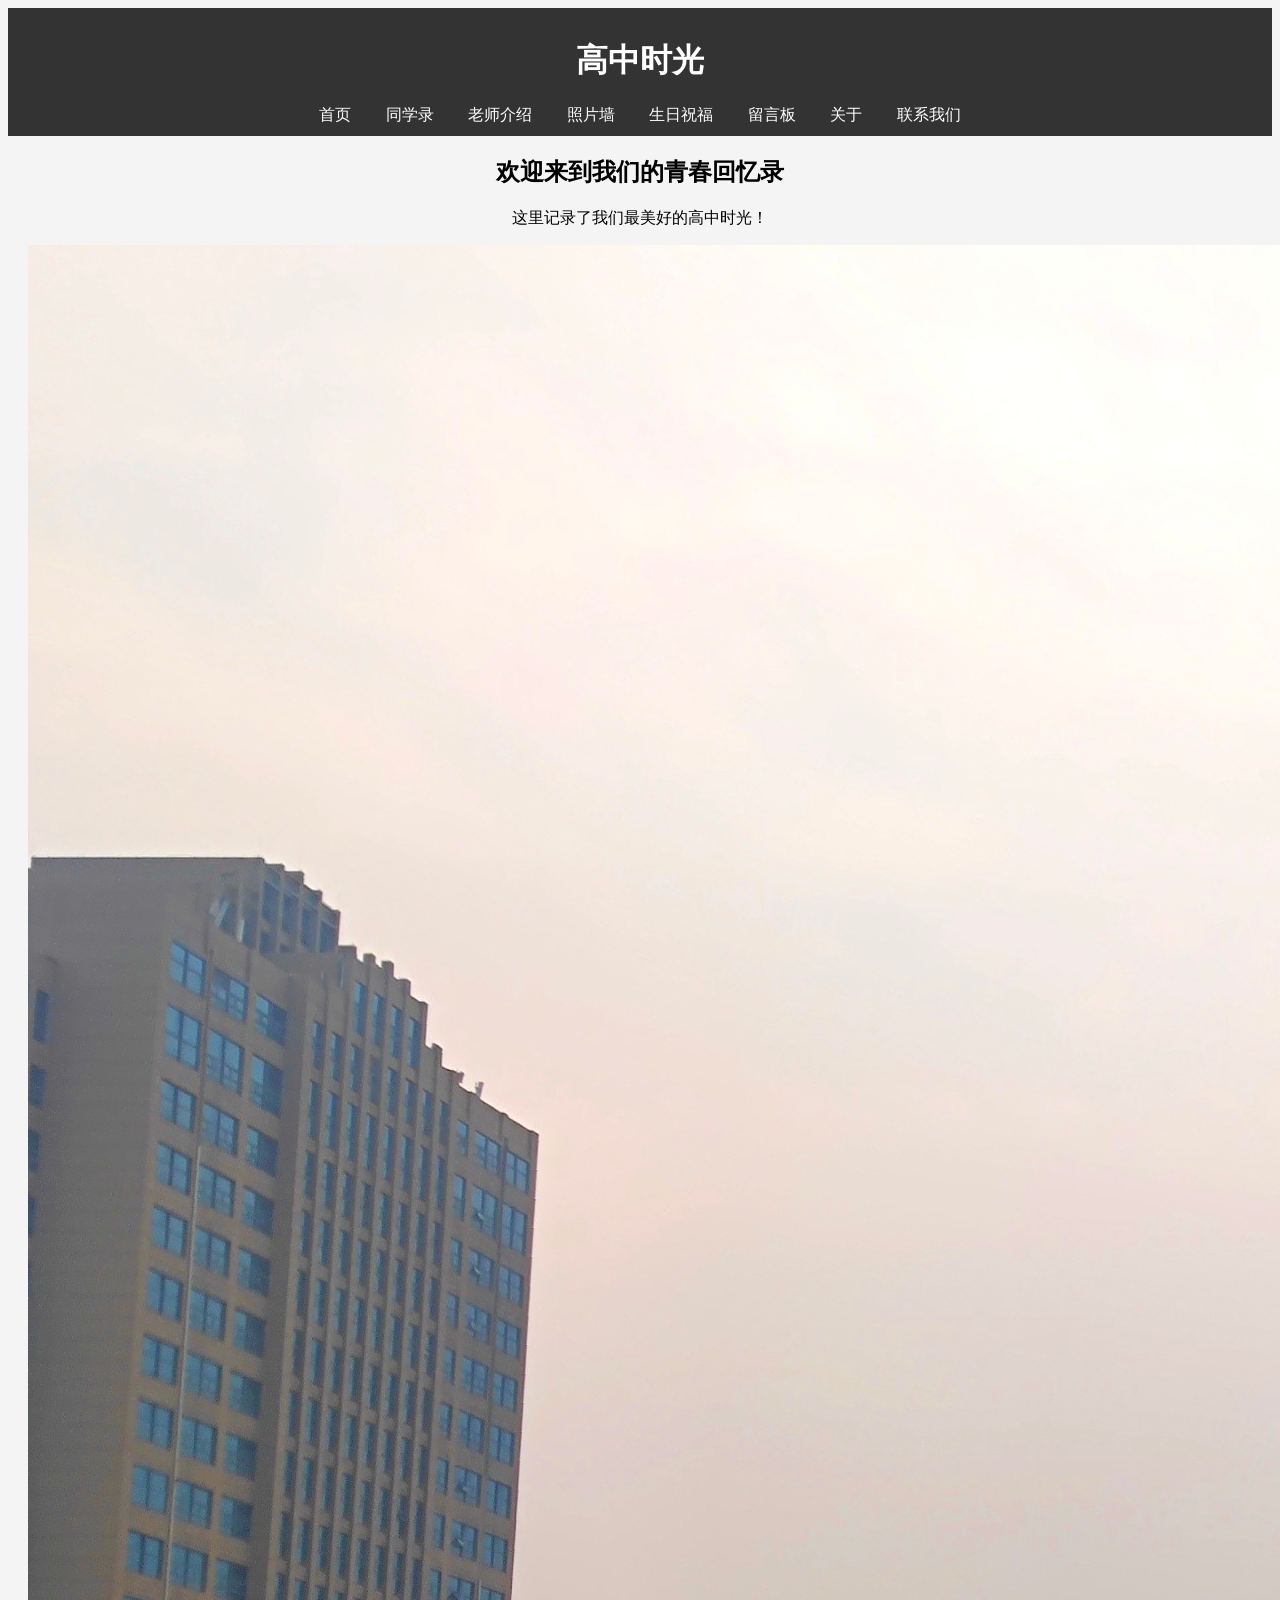
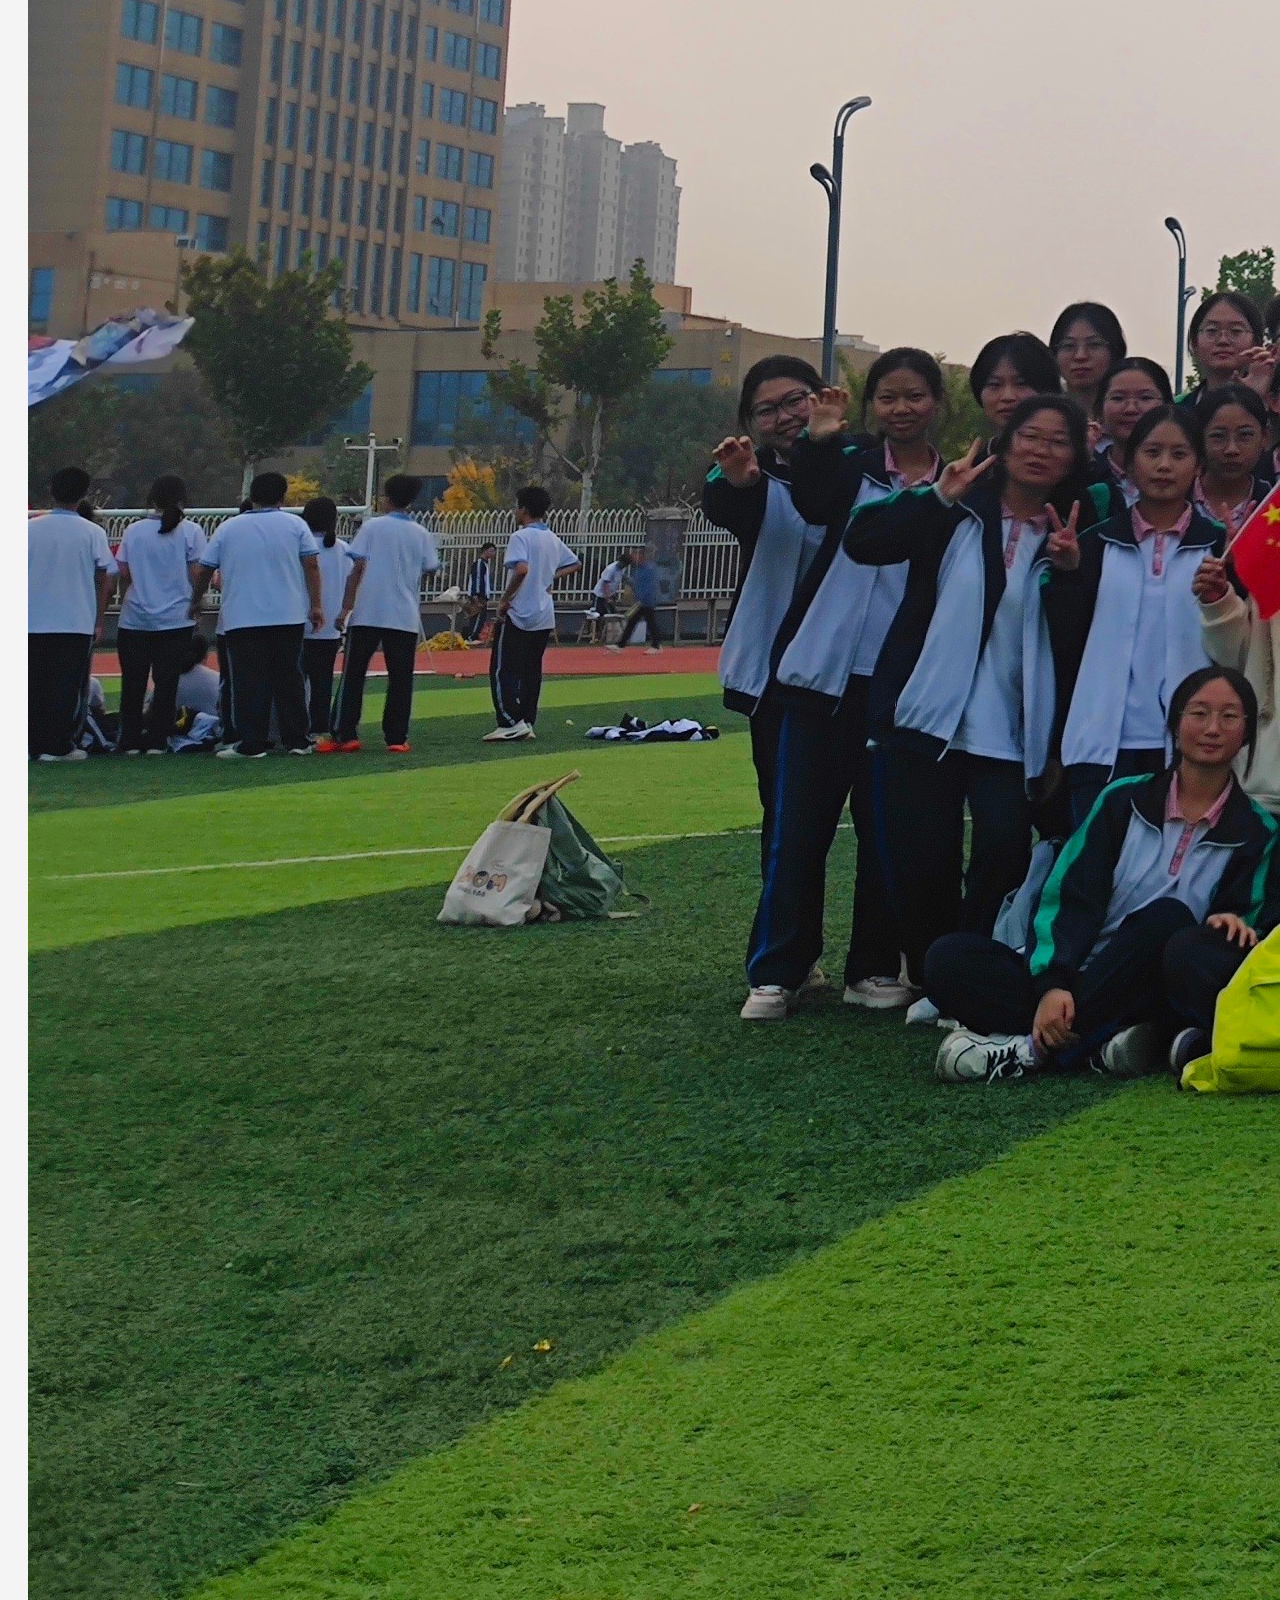
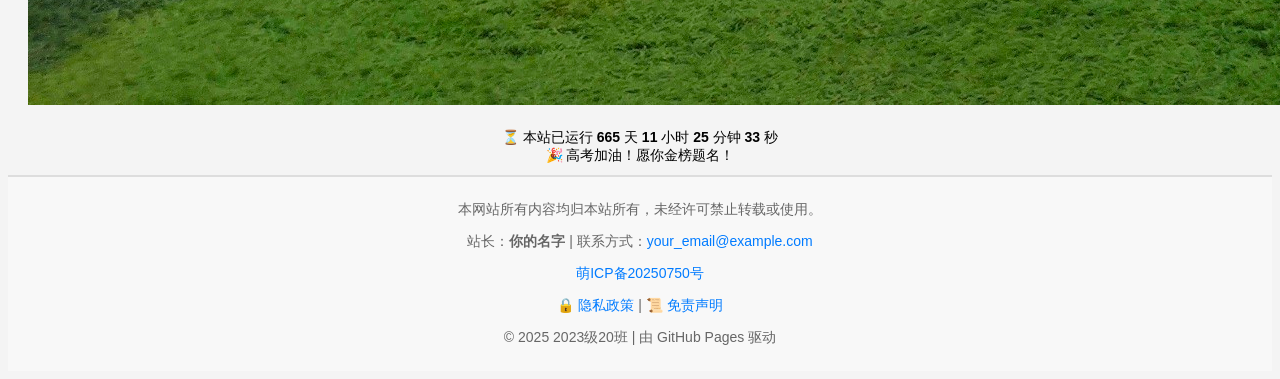
==== commit 66d5e9d1: "index.html" ====
--- a/index.html
+++ b/index.html
@@ -14,6 +14,7 @@
             <a href="classmates.html">同学录</a>
             <a href="teachers.html">老师介绍</a>
             <a href="gallery.html">照片墙</a>
+            <a href="Birthdays.html">生日祝福</a>
             <a href="guestbook.html">留言板</a>
             <a href="about.html">关于</a>
             <a href="contact.html">联系我们</a>
@@ -49,7 +50,7 @@
     <script>
         function updateRuntime() {
             let now = new Date();
-            let siteStartTime = new Date("2025-02-07T20:00:00"); // ISO 格式，避免浏览器兼容问题
+            let siteStartTime = new Date("2025-02-08T20:00:00"); // ISO 格式，避免浏览器兼容问题
             let gaokaoDate = new Date("2026-06-07T00:00:00");
 
             // 计算网站运行时间
